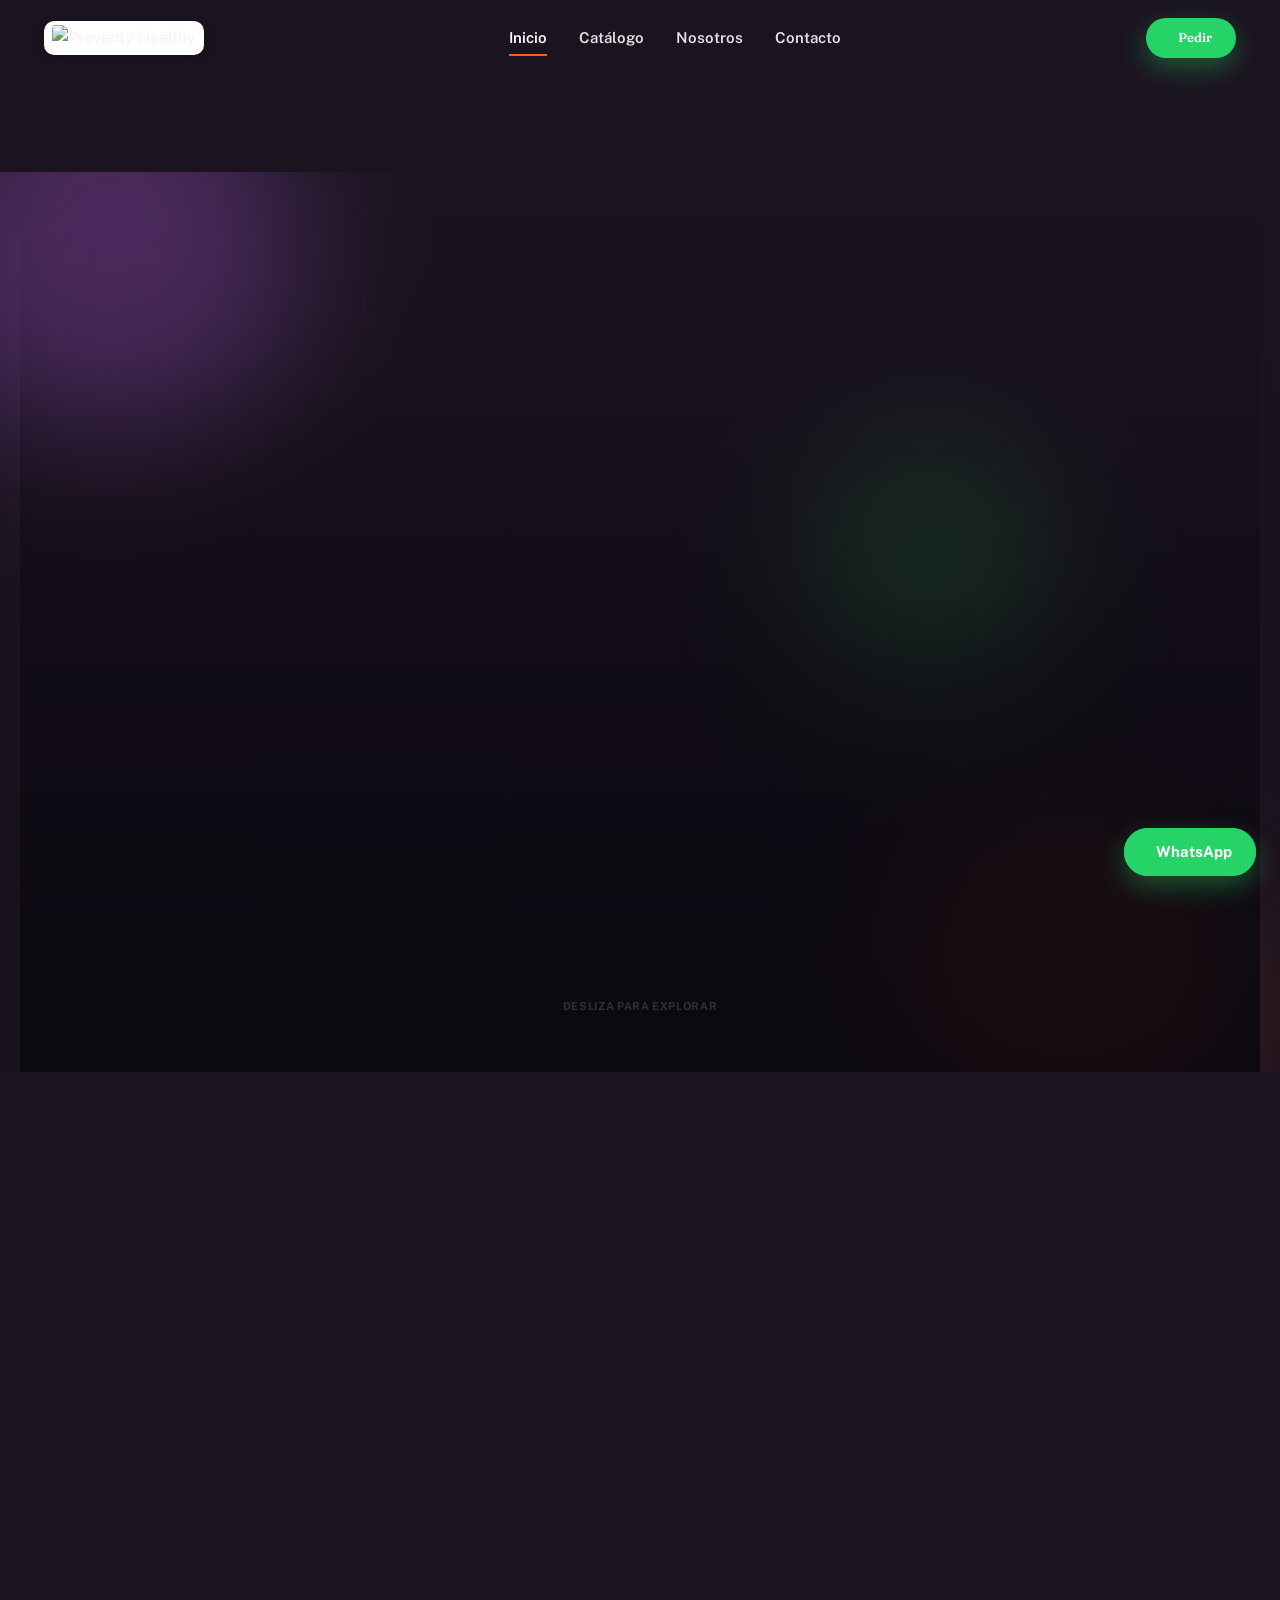
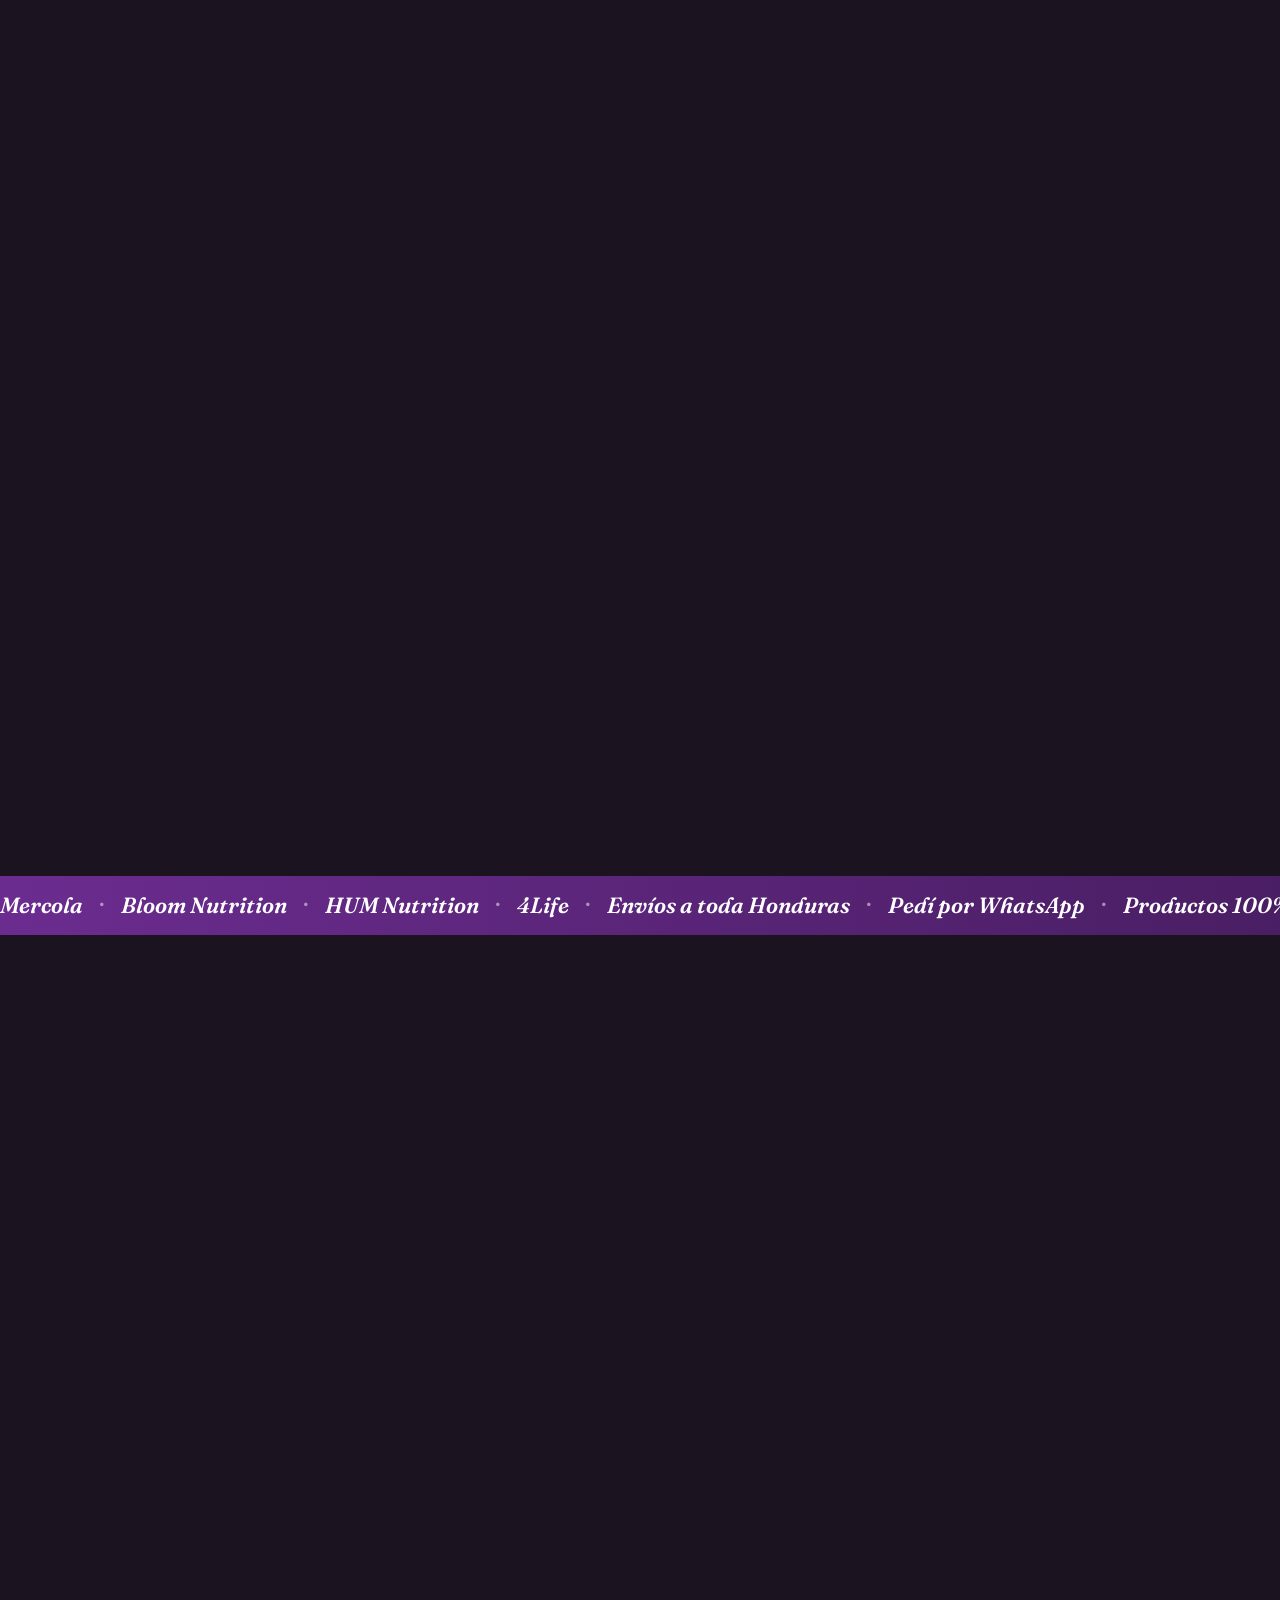
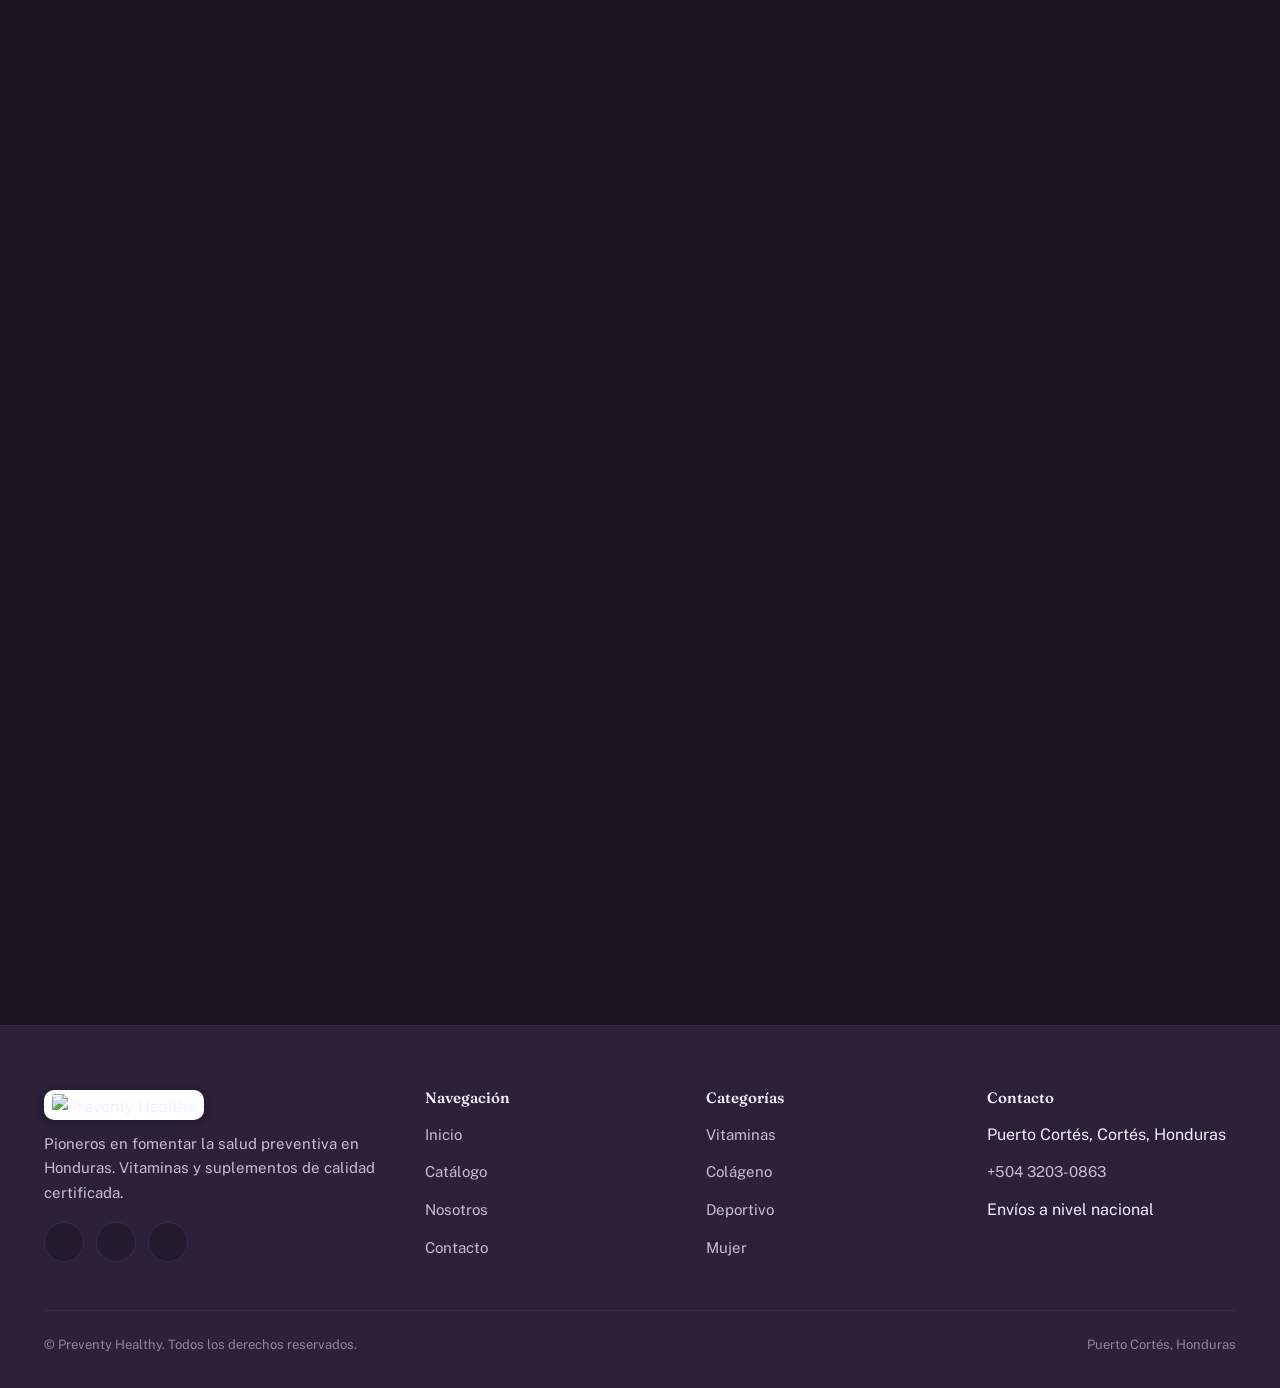
==== index.html @ 230fe654 "Add kinetic ticker band and custom domain, inspired by codigoss.com - New scrolling marquee between " ====
<!doctype html>
<html lang="es-HN" data-theme="dark">
<head>
<meta charset="UTF-8">
<meta name="viewport" content="width=device-width, initial-scale=1">
<title>Preventy Healthy — Vitaminas y Suplementos en Puerto Cortés, Honduras</title>
<meta name="description" content="Preventy Healthy: vitaminas y suplementos de calidad certificada (Mercola, Bloom Nutrition, HUM) en Puerto Cortés, Honduras. Pioneros en salud preventiva. Envíos a nivel nacional.">
<meta name="theme-color" content="#6B2C8F">
<link rel="icon" href="data:image/svg+xml,%3Csvg xmlns='http://www.w3.org/2000/svg' viewBox='0 0 32 32'%3E%3Crect width='32' height='32' rx='8' fill='%236B2C8F'/%3E%3Ctext x='16' y='23' font-family='Poppins,sans-serif' font-size='20' font-weight='700' fill='%23FF5A1F' text-anchor='middle'%3EP%3C/text%3E%3C/svg%3E">
<link rel="preconnect" href="https://fonts.googleapis.com">
<link rel="preconnect" href="https://fonts.gstatic.com" crossorigin>
<link href="https://fonts.googleapis.com/css2?family=Fraunces:ital,opsz,wght@0,9..144,400;0,9..144,500;0,9..144,600;0,9..144,700;1,9..144,500&family=Public+Sans:wght@400;500;600;700&display=swap" rel="stylesheet">
<link rel="stylesheet" href="css/style.css">
</head>
<body>
<a class="skip-link" href="#main">Saltar al contenido principal</a>

<header class="navbar navbar--overlay">
  <div class="container">
    <a href="index.html" class="logo-mark" aria-label="Preventy Healthy — Inicio">
      <img src="img/logo.jpg" alt="Preventy Healthy">
    </a>
    <nav class="nav-links" aria-label="Principal">
      <a href="index.html" aria-current="page">Inicio</a>
      <a href="productos.html">Catálogo</a>
      <a href="nosotros.html">Nosotros</a>
      <a href="contacto.html">Contacto</a>
    </nav>
    <div class="nav-actions">
      <a class="btn btn-whatsapp btn-sm" data-wa="Hola Preventy Healthy 👋, quisiera hacer un pedido." href="#" target="_blank" rel="noopener">
        <span data-icon="whatsapp"></span> Pedir
      </a>
      <button class="nav-toggle" aria-label="Abrir menú" aria-expanded="false" aria-controls="mobile-menu">
        <span data-icon="menu"></span>
      </button>
    </div>
  </div>
</header>

<div class="mobile-menu" id="mobile-menu">
  <div class="mobile-menu__backdrop"></div>
  <div class="mobile-menu__panel">
    <button class="mobile-menu__close" aria-label="Cerrar menú"><span data-icon="close"></span></button>
    <nav class="mobile-menu__links" aria-label="Menú móvil">
      <a href="index.html">Inicio</a>
      <a href="productos.html">Catálogo</a>
      <a href="nosotros.html">Nosotros</a>
      <a href="contacto.html">Contacto</a>
    </nav>
    <a class="btn btn-whatsapp btn-block" data-wa="Hola Preventy Healthy 👋, quisiera hacer un pedido." href="#" target="_blank" rel="noopener">
      <span data-icon="whatsapp"></span> Pedir por WhatsApp
    </a>
  </div>
</div>

<main id="main">

  <!-- HERO -->
  <section class="scroll-hero" id="scroll-hero">
    <div class="scroll-hero__pin">
      <div class="scroll-hero__orbs" aria-hidden="true">
        <span class="scroll-hero__orb scroll-hero__orb--1"></span>
        <span class="scroll-hero__orb scroll-hero__orb--2"></span>
        <span class="scroll-hero__orb scroll-hero__orb--3"></span>
      </div>
      <div class="scroll-hero__clip">
        <div class="scroll-hero__bg"></div>
        <div class="scroll-hero__scrim"></div>
      </div>
      <div class="scroll-hero__glow" aria-hidden="true"></div>
      <div class="scroll-hero__content container">
        <span class="hero-eyebrow"><span data-icon="shield"></span> Pioneros en salud preventiva · Honduras 🇭🇳</span>
        <h1>Cuida tu cuerpo <span class="accent">antes</span> de que te lo pida.</h1>
        <p class="hero-lead">Vitaminas y suplementos de calidad certificada —Mercola, Bloom Nutrition y HUM— para energía, belleza y bienestar.</p>
        <div class="hero-actions">
          <a class="btn btn-whatsapp" data-wa="Hola Preventy Healthy 👋, quisiera hacer un pedido." href="#" target="_blank" rel="noopener">
            <span data-icon="whatsapp"></span> Pedir por WhatsApp
          </a>
          <a class="btn btn-outline" href="productos.html">
            Ver catálogo <span data-icon="arrowRight"></span>
          </a>
        </div>
        <div class="hero-stats">
          <div class="hero-stat"><strong data-count="45" data-suffix="+">0</strong><span>Productos en catálogo</span></div>
          <div class="hero-stat"><strong data-count="4">0</strong><span>Marcas premium</span></div>
          <div class="hero-stat"><strong data-count="100" data-suffix="%">0</strong><span>Envíos a nivel nacional</span></div>
        </div>
      </div>
      <div class="scroll-hero__scrollcue" aria-hidden="true">
        <span>Desliza para explorar</span>
        <span class="scroll-hero__scrollcue-icon" data-icon="arrowRight"></span>
      </div>
    </div>
  </section>

  <!-- TICKER -->
  <div class="ticker" aria-hidden="true">
    <div class="ticker__track">
      <div class="ticker__group">
        <span>Mercola</span><span class="ticker__dot">•</span>
        <span>Bloom Nutrition</span><span class="ticker__dot">•</span>
        <span>HUM Nutrition</span><span class="ticker__dot">•</span>
        <span>4Life</span><span class="ticker__dot">•</span>
        <span>Envíos a toda Honduras</span><span class="ticker__dot">•</span>
        <span>Pedí por WhatsApp</span><span class="ticker__dot">•</span>
        <span>Productos 100% originales</span><span class="ticker__dot">•</span>
      </div>
      <div class="ticker__group">
        <span>Mercola</span><span class="ticker__dot">•</span>
        <span>Bloom Nutrition</span><span class="ticker__dot">•</span>
        <span>HUM Nutrition</span><span class="ticker__dot">•</span>
        <span>4Life</span><span class="ticker__dot">•</span>
        <span>Envíos a toda Honduras</span><span class="ticker__dot">•</span>
        <span>Pedí por WhatsApp</span><span class="ticker__dot">•</span>
        <span>Productos 100% originales</span><span class="ticker__dot">•</span>
      </div>
    </div>
  </div>

  <!-- CATEGORÍAS -->
  <section class="container">
    <div class="section-head reveal">
      <div class="section-head__top">
        <span class="section-number" aria-hidden="true">01</span>
        <span class="eyebrow">Explora por categoría</span>
      </div>
      <h2>Todo lo que tu bienestar necesita</h2>
      <p>Desde vitaminas esenciales hasta colágeno y suplementos deportivos: encontrá justo lo que buscás.</p>
    </div>
    <div class="category-grid reveal-stagger">
      <a class="category-card glow-card" href="productos.html?categoria=vitaminas">
        <span class="category-card__icon"><span data-icon="capsule"></span></span>
        <h3>Vitaminas</h3>
        <p>D3, K2, C, B Complex y más</p>
      </a>
      <a class="category-card glow-card" href="productos.html?categoria=colageno">
        <span class="category-card__icon"><span data-icon="jar"></span></span>
        <h3>Colágeno</h3>
        <p>Bone broth y complejos de belleza</p>
      </a>
      <a class="category-card glow-card" href="productos.html?categoria=probioticos">
        <span class="category-card__icon"><span data-icon="flask"></span></span>
        <h3>Probióticos</h3>
        <p>Salud digestiva e inmunidad</p>
      </a>
      <a class="category-card glow-card" href="productos.html?categoria=deportivo">
        <span class="category-card__icon"><span data-icon="shaker"></span></span>
        <h3>Deportivo</h3>
        <p>Proteína, creatina y rendimiento</p>
      </a>
      <a class="category-card glow-card" href="productos.html?categoria=mujer">
        <span class="category-card__icon"><span data-icon="heart"></span></span>
        <h3>Mujer</h3>
        <p>Fórmulas pensadas para ti</p>
      </a>
    </div>
  </section>

  <!-- MARCAS -->
  <section class="container">
    <div class="section-head reveal">
      <div class="section-head__top">
        <span class="section-number" aria-hidden="true">02</span>
        <span class="eyebrow">Nuestras marcas</span>
      </div>
      <h2>Calidad respaldada por marcas líderes</h2>
      <p>Trabajamos con marcas reconocidas internacionalmente por su rigurosidad científica y pureza.</p>
    </div>
    <div class="brand-grid reveal-stagger">
      <a class="brand-card brand-card--mercola glow-card glow-card--on-color" href="productos.html?marca=mercola">
        <h3>Mercola</h3>
        <p>Ciencia y pureza para tu bienestar integral.</p>
        <span class="brand-card__link">Ver productos <span data-icon="arrowRight"></span></span>
      </a>
      <a class="brand-card brand-card--bloom glow-card glow-card--on-color" href="productos.html?marca=bloom">
        <h3>Bloom Nutrition</h3>
        <p>Greens y energía natural, todos los días.</p>
        <span class="brand-card__link">Ver productos <span data-icon="arrowRight"></span></span>
      </a>
      <a class="brand-card brand-card--hum glow-card glow-card--on-color" href="productos.html?marca=hum">
        <h3>HUM Nutrition</h3>
        <p>Belleza y bienestar desde adentro.</p>
        <span class="brand-card__link">Ver productos <span data-icon="arrowRight"></span></span>
      </a>
    </div>
  </section>

  <!-- VALORES -->
  <section class="container">
    <div class="section-head reveal">
      <div class="section-head__top">
        <span class="section-number" aria-hidden="true">03</span>
        <span class="eyebrow">Por qué elegirnos</span>
      </div>
      <h2>Lo que nos hace diferentes</h2>
    </div>
    <div class="about-grid values reveal-stagger">
      <div class="value-card glow-card">
        <span class="value-card__icon"><span data-icon="award"></span></span>
        <div>
          <h3>Pioneros en Honduras</h3>
          <p>Primeros en fomentar la cultura de salud preventiva en el país.</p>
        </div>
      </div>
      <div class="value-card glow-card">
        <span class="value-card__icon"><span data-icon="shield"></span></span>
        <div>
          <h3>Calidad certificada</h3>
          <p>Solo trabajamos con marcas de trayectoria y respaldo científico.</p>
        </div>
      </div>
      <div class="value-card glow-card">
        <span class="value-card__icon"><span data-icon="truck"></span></span>
        <div>
          <h3>Envíos a nivel nacional</h3>
          <p>Recibí tu pedido en cualquier punto de Honduras.</p>
        </div>
      </div>
      <div class="value-card glow-card">
        <span class="value-card__icon"><span data-icon="whatsapp"></span></span>
        <div>
          <h3>Atención personalizada</h3>
          <p>Te asesoramos por WhatsApp para elegir lo que tu cuerpo necesita.</p>
        </div>
      </div>
    </div>
  </section>

  <!-- TESTIMONIOS -->
  <section class="container">
    <div class="section-head center reveal">
      <div class="section-head__top">
        <span class="section-number" aria-hidden="true">04</span>
        <span class="eyebrow">Clientes Preventy</span>
      </div>
      <h2>La confianza de nuestra comunidad</h2>
    </div>
    <!-- Testimonios de ejemplo: reemplázalos por reseñas reales de tus clientes cuando las tengas. -->
    <div class="testimonial-grid reveal-stagger">
      <div class="testimonial-card glow-card">
        <div class="testimonial-card__stars">
          <span data-icon="star"></span><span data-icon="star"></span><span data-icon="star"></span><span data-icon="star"></span><span data-icon="star"></span>
        </div>
        <p>"Me asesoraron súper bien por WhatsApp para elegir mis vitaminas. Excelente atención y productos originales."</p>
        <div class="testimonial-card__author">
          <span class="testimonial-card__avatar">D</span>
          <div><strong>Daniela R.</strong><span>Puerto Cortés</span></div>
        </div>
      </div>
      <div class="testimonial-card glow-card">
        <div class="testimonial-card__stars">
          <span data-icon="star"></span><span data-icon="star"></span><span data-icon="star"></span><span data-icon="star"></span><span data-icon="star"></span>
        </div>
        <p>"Pedí mi colágeno y llegó rapidísimo a San Pedro Sula. Se nota que cuidan cada detalle del envío."</p>
        <div class="testimonial-card__author">
          <span class="testimonial-card__avatar">M</span>
          <div><strong>Marlon G.</strong><span>San Pedro Sula</span></div>
        </div>
      </div>
      <div class="testimonial-card glow-card">
        <div class="testimonial-card__stars">
          <span data-icon="star"></span><span data-icon="star"></span><span data-icon="star"></span><span data-icon="star"></span><span data-icon="star"></span>
        </div>
        <p>"Me encanta que sea un negocio hondureño enfocado en salud preventiva de verdad, no solo en vender."</p>
        <div class="testimonial-card__author">
          <span class="testimonial-card__avatar">K</span>
          <div><strong>Karla V.</strong><span>Tegucigalpa</span></div>
        </div>
      </div>
    </div>
  </section>

  <!-- CTA -->
  <section class="container">
    <div class="cta-band reveal">
      <h2>¿No sabés qué suplemento necesitas?</h2>
      <p>Escribinos por WhatsApp y te asesoramos sin costo según tus objetivos de bienestar.</p>
      <div class="btn-actions">
        <a class="btn btn-accent" data-wa="Hola Preventy Healthy 👋, necesito asesoría para elegir un suplemento." href="#" target="_blank" rel="noopener">
          <span data-icon="whatsapp"></span> Escribir ahora
        </a>
        <a class="btn btn-outline" style="color:#fff; border-color:#fff" href="productos.html">Ver todo el catálogo</a>
      </div>
    </div>
  </section>

</main>

<footer class="footer">
  <div class="container">
    <div class="footer-grid">
      <div class="footer-col">
        <div class="logo-mark" style="margin-bottom: var(--space-3)">
          <img src="img/logo.jpg" alt="Preventy Healthy">
        </div>
        <p>Pioneros en fomentar la salud preventiva en Honduras. Vitaminas y suplementos de calidad certificada.</p>
        <div class="footer-social">
          <a href="https://www.instagram.com/preventyhealthy" target="_blank" rel="noopener" aria-label="Instagram"><span data-icon="instagram"></span></a>
          <a href="https://www.tiktok.com/@preventyhealthy" target="_blank" rel="noopener" aria-label="TikTok"><span data-icon="tiktok"></span></a>
          <a href="https://www.facebook.com/preventyhealthy/" target="_blank" rel="noopener" aria-label="Facebook"><span data-icon="facebook"></span></a>
        </div>
      </div>
      <div class="footer-col">
        <h4>Navegación</h4>
        <ul>
          <li><a href="index.html">Inicio</a></li>
          <li><a href="productos.html">Catálogo</a></li>
          <li><a href="nosotros.html">Nosotros</a></li>
          <li><a href="contacto.html">Contacto</a></li>
        </ul>
      </div>
      <div class="footer-col">
        <h4>Categorías</h4>
        <ul>
          <li><a href="productos.html?categoria=vitaminas">Vitaminas</a></li>
          <li><a href="productos.html?categoria=colageno">Colágeno</a></li>
          <li><a href="productos.html?categoria=deportivo">Deportivo</a></li>
          <li><a href="productos.html?categoria=mujer">Mujer</a></li>
        </ul>
      </div>
      <div class="footer-col">
        <h4>Contacto</h4>
        <ul>
          <li>Puerto Cortés, Cortés, Honduras</li>
          <li><a href="tel:+50432030863">+504 3203-0863</a></li>
          <li>Envíos a nivel nacional</li>
        </ul>
      </div>
    </div>
    <div class="footer-bottom">
      <span>© <span data-year></span> Preventy Healthy. Todos los derechos reservados.</span>
      <span>Puerto Cortés, Honduras</span>
    </div>
  </div>
</footer>

<a class="wa-float" data-wa="Hola Preventy Healthy 👋, quisiera hacer un pedido." href="#" target="_blank" rel="noopener" aria-label="Escríbenos por WhatsApp">
  <span class="wa-float__ring" aria-hidden="true"></span>
  <span data-icon="whatsapp"></span> WhatsApp
</a>

<script src="js/icons.js"></script>
<script src="js/products-data.js"></script>
<script src="js/main.js"></script>
</body>
</html>
---- css/style.css ----
/* =========================================================
   PREVENTY HEALTHY — Design System
   Salud preventiva · Puerto Cortés, Honduras
   ========================================================= */

/* ---------- Design Tokens ---------- */
:root {
  /* Brand colors (extraídos del logo) */
  --color-primary: #6B2C8F;
  --color-primary-dark: #4A1E64;
  --color-primary-light: #9B4FC4;
  --color-primary-tint: #F6EEFB;

  --color-accent: #FF5A1F;
  --color-accent-dark: #E0480F;
  --color-accent-tint: #FFF0E8;

  --color-success: #2E9E4F;
  --color-success-dark: #227A3D;
  --color-success-tint: #EAF8EE;

  --color-whatsapp: #25D366;
  --color-whatsapp-dark: #1DA851;

  --color-bg: #FCFAFD;
  --color-surface: #FFFFFF;
  --color-surface-alt: #F7F2FA;
  --color-text: #241B2E;
  --color-text-secondary: #6B6475;
  --color-text-muted: #9891A3;
  --color-border: #EAE2F1;

  /* Type: Fraunces (display editorial, con eje óptico e itálica) + Public Sans (texto) */
  --font-heading: "Fraunces", "Georgia", serif;
  --font-body: "Public Sans", "Segoe UI", sans-serif;

  --fs-xs: 0.8125rem;
  --fs-sm: 0.9375rem;
  --fs-base: 1rem;
  --fs-md: 1.125rem;
  --fs-lg: 1.375rem;
  --fs-xl: 1.75rem;
  --fs-2xl: 2.25rem;
  --fs-3xl: 3rem;
  --fs-4xl: 3.75rem;
  --fs-5xl: 4.75rem;

  /* Spacing (8pt rhythm) */
  --space-1: 4px;
  --space-2: 8px;
  --space-3: 12px;
  --space-4: 16px;
  --space-5: 24px;
  --space-6: 32px;
  --space-7: 48px;
  --space-8: 64px;
  --space-9: 96px;
  --space-10: 128px;

  /* Radius */
  --radius-sm: 10px;
  --radius-md: 18px;
  --radius-lg: 28px;
  --radius-full: 999px;

  /* Shadow (tinte violeta para cohesión de marca) */
  --shadow-sm: 0 2px 8px rgba(107, 44, 143, 0.08);
  --shadow-md: 0 8px 24px rgba(107, 44, 143, 0.12);
  --shadow-lg: 0 20px 48px rgba(107, 44, 143, 0.18);
  --shadow-accent: 0 10px 30px rgba(255, 90, 31, 0.28);
  --shadow-whatsapp: 0 10px 26px rgba(37, 211, 102, 0.35);

  /* Motion */
  --dur-fast: 150ms;
  --dur-base: 250ms;
  --dur-slow: 420ms;
  --ease-out: cubic-bezier(0.16, 1, 0.3, 1);
  --ease-spring: cubic-bezier(0.34, 1.56, 0.64, 1);
  --ease-settle: cubic-bezier(0.19, 1, 0.22, 1);

  /* Layout */
  --container-max: 1240px;
  --nav-height: 76px;

  /* Navbar (con su propio token porque debe invertirse en modo oscuro) */
  --navbar-bg: rgba(252, 250, 253, 0.96);
  --nav-active: var(--color-primary);

  color-scheme: light;
}

:root[data-theme="dark"] {
  --color-bg: #1B1420;
  --color-surface: #241B2E;
  --color-surface-alt: #2C2138;
  --color-text: #F5EFFA;
  --color-text-secondary: #C7BCD6;
  --color-text-muted: #8F849E;
  --color-border: #382A47;
  --color-primary-tint: #34264A;
  --color-accent-tint: #3A241C;
  --color-success-tint: #1E3324;
  --shadow-sm: 0 2px 8px rgba(0, 0, 0, 0.25);
  --shadow-md: 0 8px 24px rgba(0, 0, 0, 0.35);
  --shadow-lg: 0 20px 48px rgba(0, 0, 0, 0.45);
  --navbar-bg: rgba(27, 20, 32, 0.92);
  --nav-active: var(--color-primary-light);
  color-scheme: dark;
}

@media (prefers-color-scheme: dark) {
  :root:not([data-theme="light"]) {
    --color-bg: #1B1420;
    --color-surface: #241B2E;
    --color-surface-alt: #2C2138;
    --color-text: #F5EFFA;
    --color-text-secondary: #C7BCD6;
    --color-text-muted: #8F849E;
    --color-border: #382A47;
    --color-primary-tint: #34264A;
    --color-accent-tint: #3A241C;
    --color-success-tint: #1E3324;
    --shadow-sm: 0 2px 8px rgba(0, 0, 0, 0.25);
    --shadow-md: 0 8px 24px rgba(0, 0, 0, 0.35);
    --shadow-lg: 0 20px 48px rgba(0, 0, 0, 0.45);
    --navbar-bg: rgba(27, 20, 32, 0.92);
    --nav-active: var(--color-primary-light);
    color-scheme: dark;
  }
}

/* ---------- Reset ---------- */
*, *::before, *::after { box-sizing: border-box; }
html { scroll-behavior: smooth; }
@media (prefers-reduced-motion: reduce) {
  html { scroll-behavior: auto; }
  *, *::before, *::after {
    animation-duration: 0.01ms !important;
    animation-iteration-count: 1 !important;
    transition-duration: 0.01ms !important;
    scroll-behavior: auto !important;
  }
}

body {
  margin: 0;
  min-height: 100dvh;
  background: var(--color-bg);
  color: var(--color-text);
  font-family: var(--font-body);
  font-size: var(--fs-base);
  line-height: 1.6;
  -webkit-font-smoothing: antialiased;
  transition: background var(--dur-base) var(--ease-out), color var(--dur-base) var(--ease-out);
}

img { max-width: 100%; display: block; }
ul { list-style: none; margin: 0; padding: 0; }
a { color: inherit; text-decoration: none; }
button { font: inherit; cursor: pointer; }
input, select, textarea { font: inherit; }

h1, h2, h3, h4 {
  font-family: var(--font-heading);
  font-weight: 600;
  line-height: 1.08;
  margin: 0 0 var(--space-4);
  color: var(--color-text);
}
h1 { font-size: clamp(2rem, 4vw + 1.2rem, var(--fs-5xl)); letter-spacing: -0.03em; }
h2 { font-size: clamp(1.75rem, 2.4vw + 1rem, var(--fs-3xl)); letter-spacing: -0.02em; }
h3 { font-size: var(--fs-lg); letter-spacing: -0.005em; }
/* Palabra de énfasis editorial dentro de un título: itálica de la misma familia serif */
h1 .accent, h2 .accent {
  font-style: italic;
  font-weight: 500;
}
p { margin: 0 0 var(--space-4); color: var(--color-text-secondary); max-width: 68ch; line-height: 1.65; }

.container {
  width: 100%;
  max-width: var(--container-max);
  margin-inline: auto;
  padding-inline: var(--space-5);
}

section { padding-block: var(--space-9); }

/* Focus visibility (a11y) */
:focus-visible {
  outline: 3px solid var(--color-primary-light);
  outline-offset: 2px;
  border-radius: var(--radius-sm);
}

.skip-link {
  position: absolute;
  left: -9999px;
  top: auto;
  background: var(--color-primary);
  color: #fff;
  padding: var(--space-3) var(--space-5);
  border-radius: var(--radius-sm);
  z-index: 999;
}
.skip-link:focus {
  left: var(--space-4);
  top: var(--space-4);
}

.visually-hidden {
  position: absolute;
  width: 1px; height: 1px;
  overflow: hidden;
  clip: rect(0,0,0,0);
  white-space: nowrap;
}

/* ---------- Buttons ---------- */
.btn {
  position: relative;
  overflow: hidden;
  display: inline-flex;
  align-items: center;
  justify-content: center;
  gap: var(--space-2);
  min-height: 48px;
  padding: 0 var(--space-6);
  border: none;
  border-radius: var(--radius-full);
  font-family: var(--font-heading);
  font-weight: 600;
  font-size: var(--fs-sm);
  white-space: nowrap;
  transition: transform var(--dur-fast) var(--ease-spring),
              box-shadow var(--dur-base) var(--ease-out),
              background var(--dur-base) var(--ease-out);
}
.btn:active { transform: scale(0.96); }
.btn svg { width: 20px; height: 20px; flex-shrink: 0; }

/* Sweep de luz sutil sobre botones sólidos (solo se ve al interactuar) */
.btn-primary::after, .btn-accent::after, .btn-whatsapp::after {
  content: "";
  position: absolute;
  top: 0; left: -60%;
  width: 40%; height: 100%;
  background: linear-gradient(120deg, transparent, rgba(255, 255, 255, 0.35), transparent);
  transform: skewX(-20deg);
  transition: left 650ms var(--ease-settle);
  pointer-events: none;
}
.btn-primary:hover::after, .btn-accent:hover::after, .btn-whatsapp:hover::after { left: 130%; }
@media (prefers-reduced-motion: reduce) {
  .btn-primary::after, .btn-accent::after, .btn-whatsapp::after { display: none; }
}

.btn-primary {
  background: linear-gradient(135deg, var(--color-primary), var(--color-primary-dark));
  color: #fff;
  box-shadow: var(--shadow-md);
}
.btn-primary:hover { box-shadow: var(--shadow-lg); transform: translateY(-2px); }

.btn-accent {
  background: var(--color-accent);
  color: #fff;
  box-shadow: var(--shadow-accent);
}
.btn-accent:hover { background: var(--color-accent-dark); transform: translateY(-2px); }

.btn-whatsapp {
  background: var(--color-whatsapp);
  color: #fff;
  box-shadow: var(--shadow-whatsapp);
}
.btn-whatsapp:hover { background: var(--color-whatsapp-dark); transform: translateY(-2px); }

.btn-outline {
  background: transparent;
  color: var(--color-primary);
  border: 2px solid var(--color-primary);
}
.btn-outline:hover { background: var(--color-primary-tint); }

.btn-sm { min-height: 40px; padding: 0 var(--space-5); font-size: var(--fs-xs); }
.btn-block { width: 100%; }

/* ---------- Navbar ---------- */
.navbar {
  position: sticky;
  top: 0;
  z-index: 100;
  height: var(--nav-height);
  display: flex;
  align-items: center;
  background: var(--navbar-bg);
  backdrop-filter: blur(14px);
  -webkit-backdrop-filter: blur(14px);
  border-bottom: 1px solid transparent;
  transition: background var(--dur-base) var(--ease-out), border-color var(--dur-base) var(--ease-out), backdrop-filter var(--dur-base) var(--ease-out);
}
.navbar.is-scrolled {
  border-bottom-color: var(--color-border);
  box-shadow: var(--shadow-sm);
}

/* Sobre el hero oscuro de Inicio: navbar transparente con texto claro hasta que se hace scroll */
.navbar--overlay:not(.is-scrolled) {
  background: transparent;
  backdrop-filter: none;
  -webkit-backdrop-filter: none;
}
.navbar--overlay:not(.is-scrolled) .nav-links a { color: rgba(255, 255, 255, 0.88); }
.navbar--overlay:not(.is-scrolled) .nav-links a:hover,
.navbar--overlay:not(.is-scrolled) .nav-links a[aria-current="page"] { color: #fff; }
.navbar--overlay:not(.is-scrolled) .nav-toggle { color: #fff; }
.navbar--overlay:not(.is-scrolled) .nav-toggle:hover { background: rgba(255, 255, 255, 0.15); }
.navbar .container {
  display: flex;
  align-items: center;
  justify-content: space-between;
  gap: var(--space-5);
}

.logo-mark {
  display: flex;
  align-items: center;
}
.logo-mark img {
  display: block;
  height: 34px;
  width: auto;
  border-radius: var(--radius-sm);
  background: #fff;
  padding: 4px 8px;
  box-shadow: var(--shadow-sm);
}
.footer .logo-mark img { height: 30px; }

.nav-links {
  display: none;
  align-items: center;
  gap: var(--space-6);
  font-weight: 600;
  font-size: var(--fs-sm);
}
.nav-links a {
  position: relative;
  padding-block: 4px;
  color: var(--color-text);
  transition: color var(--dur-fast) var(--ease-out);
}
.nav-links a::after {
  content: "";
  position: absolute;
  left: 0; bottom: -2px;
  width: 0; height: 2px;
  background: var(--color-accent);
  transition: width var(--dur-base) var(--ease-out);
}
.nav-links a:hover, .nav-links a[aria-current="page"] { color: var(--nav-active); }
.nav-links a:hover::after, .nav-links a[aria-current="page"]::after { width: 100%; }

.nav-actions { display: flex; align-items: center; gap: var(--space-3); }

.nav-toggle {
  display: inline-flex;
  align-items: center;
  justify-content: center;
  width: 44px; height: 44px;
  background: none; border: none;
  border-radius: var(--radius-sm);
  color: var(--color-primary);
}
.nav-toggle:hover { background: var(--color-primary-tint); }
.nav-toggle svg { width: 26px; height: 26px; }

.mobile-menu {
  position: fixed;
  inset: 0;
  z-index: 200;
  visibility: hidden;
  pointer-events: none;
}
.mobile-menu.is-open { visibility: visible; pointer-events: auto; }
.mobile-menu__backdrop {
  position: absolute; inset: 0;
  background: rgba(27, 20, 32, 0.55);
  opacity: 0;
  transition: opacity var(--dur-base) var(--ease-out);
}
.mobile-menu.is-open .mobile-menu__backdrop { opacity: 1; }
.mobile-menu__panel {
  position: absolute;
  top: 0; right: 0;
  height: 100%;
  width: min(85vw, 360px);
  background: var(--color-surface);
  padding: var(--space-6) var(--space-5);
  display: flex;
  flex-direction: column;
  gap: var(--space-6);
  transform: translateX(100%);
  transition: transform var(--dur-slow) var(--ease-out);
  box-shadow: var(--shadow-lg);
}
.mobile-menu.is-open .mobile-menu__panel,
.mobile-menu__panel.is-open { transform: translateX(0); }
.mobile-menu__close {
  align-self: flex-end;
  width: 44px; height: 44px;
  display: inline-flex; align-items: center; justify-content: center;
  background: var(--color-surface-alt);
  border: none; border-radius: var(--radius-full);
  color: var(--color-primary);
}
.mobile-menu__close svg { width: 22px; height: 22px; }
.mobile-menu__links { display: flex; flex-direction: column; gap: var(--space-2); }
.mobile-menu__links a {
  display: block;
  padding: var(--space-3) var(--space-3);
  font-family: var(--font-heading);
  font-weight: 600;
  font-size: var(--fs-md);
  border-radius: var(--radius-sm);
}
.mobile-menu__links a:hover { background: var(--color-primary-tint); color: var(--color-primary); }

@media (min-width: 768px) {
  .nav-links { display: flex; }
  .nav-toggle { display: none; }
}

/* ---------- Hero (scroll-driven reveal) ---------- */
.scroll-hero {
  position: relative;
  height: calc(var(--scroll-distance, 1500px) + 100vh);
}
.scroll-hero__pin {
  position: sticky;
  top: 0;
  height: 100vh;
  overflow: hidden;
  background: #1B1420;
}
/* Solo la imagen y el scrim se recortan con el scroll — el texto queda fuera de este contenedor */
.scroll-hero__clip {
  position: absolute;
  inset: 0;
  will-change: clip-path;
}
.scroll-hero__bg {
  position: absolute;
  inset: 0;
  background-image: url("../img/portada.png");
  background-position: center;
  background-repeat: no-repeat;
  /* "contain" a propósito: es un gráfico diseñado de borde a borde (texto,
     ilustraciones, logo incluido), no una foto con margen para recortar. */
  background-size: contain;
  /* Zoom lento y continuo (ken burns), independiente del scroll-jack, para
     que el hero se sienta vivo incluso antes de que el usuario haga scroll. */
  animation: heroKenBurns 20s ease-in-out infinite alternate;
}
@keyframes heroKenBurns {
  0% { transform: scale(1); }
  100% { transform: scale(1.06); }
}
.scroll-hero__scrim {
  position: absolute;
  inset: 0;
  background: linear-gradient(180deg, rgba(20, 14, 26, 0.02) 0%, rgba(20, 14, 26, 0.1) 60%, rgba(20, 14, 26, 0.32) 100%);
}

/* Orbes ambientales: se asoman por fuera del recorte de la foto (que arranca
   como un marco centrado, no a pantalla completa) y le dan profundidad de
   color a la marca antes de que el scroll expanda la imagen. */
.scroll-hero__orbs {
  position: absolute;
  inset: 0;
  overflow: hidden;
  pointer-events: none;
}
.scroll-hero__orb {
  position: absolute;
  border-radius: 50%;
  filter: blur(70px);
  opacity: 0.4;
  animation: heroOrbDrift 18s ease-in-out infinite alternate;
}
.scroll-hero__orb--1 { width: 380px; height: 380px; top: -100px; left: -80px; background: var(--color-primary-light); }
.scroll-hero__orb--2 { width: 320px; height: 320px; bottom: -110px; right: 4%; background: var(--color-accent); animation-duration: 23s; animation-delay: -6s; }
.scroll-hero__orb--3 { width: 240px; height: 240px; top: 32%; right: 18%; background: var(--color-success); animation-duration: 20s; animation-delay: -11s; }
@keyframes heroOrbDrift {
  0% { transform: translate(0, 0) scale(1); }
  100% { transform: translate(36px, -28px) scale(1.15); }
}

/* Brillo que sigue el cursor (solo desktop con hover), mismo lenguaje visual
   que el spotlight de .glow-card usado en el resto del sitio. */
.scroll-hero__glow {
  position: absolute;
  inset: 0;
  pointer-events: none;
  opacity: 0;
  transition: opacity var(--dur-base) var(--ease-out);
  background: radial-gradient(480px circle at var(--x, 50%) var(--y, 50%), rgba(255, 255, 255, 0.16), transparent 70%);
}
.scroll-hero__pin:hover .scroll-hero__glow { opacity: 1; }
.scroll-hero__content {
  position: relative;
  z-index: 1;
  height: 100%;
  display: flex;
  flex-direction: column;
  justify-content: flex-end;
  padding-bottom: var(--space-9);
  /* El velo cubre casi todo el bloque de texto (no solo el borde inferior):
     el fondo es un collage claro y el texto necesita esa base oscura además
     de los text-shadow para mantenerse legible en cualquier punto del scroll. */
  background: linear-gradient(180deg, transparent 0%, rgba(10, 7, 14, 0.1) 20%, rgba(10, 7, 14, 0.58) 55%, rgba(10, 7, 14, 0.86) 100%);
}
/* Estado inicial: oculto hasta que el JS calcule la aparición en cascada según el scroll */
.scroll-hero__content > * {
  opacity: 0;
  transform: translateY(18px);
}
@media (prefers-reduced-motion: reduce) {
  .scroll-hero__content > * { opacity: 1; transform: none; }
}
.scroll-hero__content .hero-eyebrow {
  display: inline-flex;
  align-items: center;
  gap: var(--space-2);
  padding: var(--space-2) var(--space-4);
  background: rgba(255, 255, 255, 0.14);
  backdrop-filter: blur(8px);
  -webkit-backdrop-filter: blur(8px);
  color: #fff;
  border-radius: var(--radius-full);
  font-weight: 700;
  font-size: var(--fs-xs);
  letter-spacing: 0.03em;
  text-transform: uppercase;
  width: fit-content;
}
.scroll-hero__content .hero-eyebrow svg { width: 16px; height: 16px; }
.scroll-hero__content h1 {
  margin-top: var(--space-3);
  color: #fff;
  font-size: clamp(1.75rem, 4vw + 1rem, var(--fs-5xl));
  text-shadow: 0 2px 16px rgba(0, 0, 0, 0.55), 0 1px 4px rgba(0, 0, 0, 0.7);
}
.scroll-hero__content h1 .accent { color: var(--color-accent); }
.scroll-hero__content .hero-lead {
  font-size: var(--fs-md);
  max-width: 52ch;
  font-weight: 500;
  color: #fff;
  text-shadow: 0 2px 14px rgba(0, 0, 0, 0.85), 0 1px 3px rgba(0, 0, 0, 0.9);
}

.scroll-hero__content .hero-actions { display: flex; flex-wrap: wrap; gap: var(--space-4); margin-top: var(--space-5); }
.scroll-hero__content .btn-outline { color: #fff; border-color: rgba(255, 255, 255, 0.75); backdrop-filter: blur(6px); -webkit-backdrop-filter: blur(6px); }
.scroll-hero__content .btn-outline:hover { background: rgba(255, 255, 255, 0.16); }
.scroll-hero__content .hero-stats {
  display: flex;
  gap: var(--space-7);
  margin-top: var(--space-7);
  flex-wrap: wrap;
}
.scroll-hero__content .hero-stat strong {
  display: block;
  font-family: var(--font-heading);
  font-size: var(--fs-2xl);
  color: #fff;
  text-shadow: 0 2px 10px rgba(0, 0, 0, 0.6);
}
.scroll-hero__content .hero-stat span { font-size: var(--fs-xs); color: rgba(255, 255, 255, 0.85); text-shadow: 0 1px 6px rgba(0, 0, 0, 0.6); }

/* Pista de scroll: invita a interactuar con el hero, y se desvanece apenas
   el usuario empieza a hacer scroll (opacidad controlada desde el JS). */
.scroll-hero__scrollcue {
  position: absolute;
  left: 50%;
  bottom: var(--space-6);
  transform: translateX(-50%);
  display: flex;
  flex-direction: column;
  align-items: center;
  gap: 6px;
  color: rgba(255, 255, 255, 0.85);
  font-size: 11px;
  font-weight: 700;
  letter-spacing: 0.06em;
  text-transform: uppercase;
  text-shadow: 0 1px 6px rgba(0, 0, 0, 0.65);
  pointer-events: none;
}
.scroll-hero__scrollcue-icon {
  width: 18px; height: 18px;
  transform: rotate(90deg);
  animation: heroScrollBounce 1.6s ease-in-out infinite;
}
@keyframes heroScrollBounce {
  0%, 100% { transform: rotate(90deg) translateY(0); }
  50% { transform: rotate(90deg) translateY(6px); }
}

/* Compactar el hero en pantallas angostas para que todo el texto quepa en 100vh sin recortarse */
@media (max-width: 640px) {
  /* En vertical, "contain" dejaría la imagen como una franja delgada con enormes
     barras vacías arriba/abajo. "cover" recorta solo los bordes decorativos y
     conserva a la persona + el texto central, que es lo importante. */
  .scroll-hero__bg { background-size: cover; }
  .scroll-hero__content { padding-bottom: var(--space-5); }
  .scroll-hero__content .hero-eyebrow { padding: 5px var(--space-3); font-size: 10px; }
  .scroll-hero__content h1 { margin-top: var(--space-2); }
  .scroll-hero__content .hero-lead { font-size: var(--fs-sm); margin-bottom: var(--space-2); }
  .scroll-hero__content .hero-actions { margin-top: var(--space-2); gap: var(--space-2); }
  .scroll-hero__content .hero-stats { margin-top: var(--space-3); gap: var(--space-5); }
  .scroll-hero__content .hero-stat strong { font-size: var(--fs-lg); }
}
/* Viewports bajos (landscape, phones pequeños): compactar aún más */
@media (max-height: 700px) {
  .scroll-hero__content { padding-bottom: var(--space-4); }
  .scroll-hero__content .hero-eyebrow { padding: 4px var(--space-2); font-size: 10px; }
  .scroll-hero__content h1 { margin-top: var(--space-1); font-size: clamp(1.5rem, 4vw + 0.8rem, var(--fs-4xl)); }
  .scroll-hero__content .hero-lead { font-size: var(--fs-sm); margin-bottom: var(--space-2); }
  .scroll-hero__content .hero-actions { margin-top: var(--space-2); gap: var(--space-2); }
  .scroll-hero__content .hero-actions .btn { min-height: 40px; padding: 0 var(--space-4); font-size: 13px; }
  .scroll-hero__content .hero-stats { margin-top: var(--space-2); gap: var(--space-4); }
  .scroll-hero__content .hero-stat strong { font-size: var(--fs-md); }
  .scroll-hero__content .hero-stat span { font-size: 10px; }
}

@media (max-width: 640px) {
  .scroll-hero__scrollcue { display: none; }
}

@media (hover: none) {
  .scroll-hero__glow { display: none; }
}

@media (prefers-reduced-motion: reduce) {
  .scroll-hero { height: auto; }
  .scroll-hero__pin { position: relative; height: 80vh; }
  .scroll-hero__clip { clip-path: none !important; }
  .scroll-hero__bg { background-size: contain !important; animation: none; }
  .scroll-hero__orb { animation: none; }
  .scroll-hero__scrollcue-icon { animation: none; }
}

/* ---------- Reveal animations ---------- */
.reveal {
  opacity: 0;
  transform: translateY(22px);
  filter: blur(6px);
  transition: opacity 700ms var(--ease-settle), transform 700ms var(--ease-settle), filter 700ms var(--ease-settle);
}
.reveal.is-visible { opacity: 1; transform: translateY(0); filter: blur(0); }
.reveal-stagger > * {
  opacity: 0;
  transform: translateY(16px);
  transition: opacity 600ms var(--ease-settle), transform 600ms var(--ease-settle);
}
.reveal-stagger.is-visible > * { opacity: 1; transform: translateY(0); }
@media (prefers-reduced-motion: reduce) {
  .reveal, .reveal-stagger > * { opacity: 1; transform: none; filter: none; }
}

/* ---------- Cursor-tracked glow (spotlight) ---------- */
.glow-card { position: relative; overflow: hidden; }
.glow-card::after {
  content: "";
  position: absolute;
  inset: 0;
  background: radial-gradient(260px circle at var(--x, 50%) var(--y, 50%), rgba(107, 44, 143, 0.10), transparent 70%);
  opacity: 0;
  transition: opacity 400ms var(--ease-out);
  pointer-events: none;
}
.glow-card:hover::after { opacity: 1; }
.glow-card--on-color::after {
  background: radial-gradient(280px circle at var(--x, 50%) var(--y, 50%), rgba(255, 255, 255, 0.28), transparent 70%);
}
@media (prefers-reduced-motion: reduce), (hover: none) {
  .glow-card::after { display: none; }
}

/* ---------- Ticker: banda kinética entre el hero y el resto del sitio ---------- */
.ticker {
  overflow: hidden;
  background: linear-gradient(90deg, var(--color-primary), var(--color-primary-dark));
  padding-block: var(--space-3);
}
.ticker__track {
  display: flex;
  width: max-content;
  animation: tickerScroll 32s linear infinite;
}
.ticker__group {
  display: flex;
  align-items: center;
  gap: var(--space-4);
  padding-right: var(--space-4);
  white-space: nowrap;
}
.ticker__group span:not(.ticker__dot) {
  font-family: var(--font-heading);
  font-style: italic;
  font-weight: 600;
  font-size: var(--fs-lg);
  color: #fff;
}
.ticker__dot { color: rgba(255, 255, 255, 0.5); font-size: var(--fs-md); }
@keyframes tickerScroll {
  from { transform: translateX(0); }
  to { transform: translateX(-50%); }
}
@media (prefers-reduced-motion: reduce) {
  .ticker__track { animation: none; }
  .ticker__group:nth-child(2) { display: none; }
}
@media (max-width: 640px) {
  .ticker__group span:not(.ticker__dot) { font-size: var(--fs-md); }
}

/* ---------- Section heading ---------- */
.section-head { max-width: 640px; margin-bottom: var(--space-8); }
.section-head.center { margin-inline: auto; text-align: center; }
.section-head.center .section-head__top { justify-content: center; }
.section-head__top {
  display: flex;
  align-items: baseline;
  gap: var(--space-3);
  margin-bottom: var(--space-3);
}
/* Numeral editorial decorativo: le da ritmo de "capítulos" a las secciones sin agregar más UI */
.section-number {
  font-family: var(--font-heading);
  font-style: italic;
  font-weight: 600;
  font-size: clamp(2.5rem, 5vw, 3.5rem);
  line-height: 1;
  color: var(--color-primary);
  opacity: 0.22;
}
.eyebrow {
  display: inline-block;
  color: var(--color-accent);
  font-weight: 700;
  font-size: var(--fs-xs);
  letter-spacing: 0.08em;
  text-transform: uppercase;
}

/* ---------- Category grid ---------- */
.category-grid {
  display: grid;
  grid-template-columns: repeat(2, 1fr);
  gap: var(--space-4);
}
.category-card {
  background: var(--color-surface);
  border: 1px solid var(--color-border);
  border-radius: var(--radius-md);
  padding: var(--space-5);
  display: flex;
  flex-direction: column;
  gap: var(--space-3);
  transition: transform var(--dur-base) var(--ease-spring), box-shadow var(--dur-base) var(--ease-out), border-color var(--dur-base);
}
.category-card:hover { transform: translateY(-6px); box-shadow: var(--shadow-md); border-color: transparent; }
.category-card__icon {
  width: 52px; height: 52px;
  border-radius: var(--radius-sm);
  display: flex; align-items: center; justify-content: center;
  background: var(--color-primary-tint);
  color: var(--color-primary);
  transition: transform var(--dur-base) var(--ease-spring);
}
.category-card:hover .category-card__icon { transform: scale(1.08) rotate(-4deg); }
.category-card__icon svg { width: 26px; height: 26px; }
.category-card h3 { margin: 0; font-size: var(--fs-md); }
.category-card p { margin: 0; font-size: var(--fs-sm); }
.category-card__count { font-size: var(--fs-xs); color: var(--color-text-muted); font-weight: 600; }

@media (min-width: 640px) {
  .category-grid { grid-template-columns: repeat(3, 1fr); }
}
@media (min-width: 1024px) {
  .category-grid { grid-template-columns: repeat(5, 1fr); }
}
/* En pantallas chicas la grilla de categorías es un acceso rápido, no una lectura:
   se oculta la descripción y se compacta para escanear con el pulgar en dos columnas */
@media (max-width: 480px) {
  .category-grid { gap: var(--space-3); }
  .category-card { padding: var(--space-4); gap: var(--space-2); }
  .category-card p { display: none; }
  .category-card h3 { font-size: var(--fs-sm); }
  .category-card__icon { width: 40px; height: 40px; }
  .category-card__icon svg { width: 20px; height: 20px; }
}

/* ---------- Brand strip ---------- */
.brand-grid {
  display: grid;
  gap: var(--space-5);
}
.brand-card {
  position: relative;
  overflow: hidden;
  border-radius: var(--radius-lg);
  padding: var(--space-7) var(--space-6);
  color: #fff;
  display: flex;
  flex-direction: column;
  gap: var(--space-3);
  min-height: 220px;
  justify-content: flex-end;
  transition: transform var(--dur-base) var(--ease-spring);
}
.brand-card:hover { transform: translateY(-6px); }
.brand-card::before {
  content: "";
  position: absolute; inset: 0;
  opacity: 0.9;
  z-index: 0;
}
.brand-card > * { position: relative; z-index: 1; }
.brand-card--mercola::before { background: linear-gradient(135deg, var(--color-primary), var(--color-primary-dark)); }
.brand-card--bloom::before { background: linear-gradient(135deg, var(--color-accent), var(--color-accent-dark)); }
.brand-card--hum::before { background: linear-gradient(135deg, var(--color-success), var(--color-success-dark)); }
.brand-card h3 { color: #fff; font-size: var(--fs-xl); margin: 0; }
.brand-card p { color: rgba(255,255,255,0.85); margin: 0; }
.brand-card__link {
  display: inline-flex; align-items: center; gap: var(--space-2);
  font-weight: 700; font-size: var(--fs-sm);
  margin-top: var(--space-2);
}
.brand-card__link svg { width: 18px; height: 18px; transition: transform var(--dur-fast) var(--ease-out); }
.brand-card:hover .brand-card__link svg { transform: translateX(4px); }

@media (min-width: 760px) {
  .brand-grid { grid-template-columns: repeat(3, 1fr); }
}

/* ---------- Product grid & cards ---------- */
.filters-bar {
  display: flex;
  flex-wrap: wrap;
  gap: var(--space-3);
  margin-bottom: var(--space-6);
}
.filter-group { display: flex; flex-wrap: wrap; gap: var(--space-2); }
.chip {
  padding: var(--space-2) var(--space-4);
  border-radius: var(--radius-full);
  border: 1.5px solid var(--color-border);
  background: var(--color-surface);
  font-size: var(--fs-xs);
  font-weight: 600;
  color: var(--color-text-secondary);
  transition: all var(--dur-fast) var(--ease-out);
}
.chip:hover { border-color: var(--color-primary-light); color: var(--color-primary); }
.chip.is-active {
  background: var(--color-primary);
  border-color: var(--color-primary);
  color: #fff;
}

.search-field {
  position: relative;
  margin-left: auto;
  width: 100%;
}
.search-field input {
  width: 100%;
  min-height: 44px;
  padding: 0 var(--space-4) 0 44px;
  border-radius: var(--radius-full);
  border: 1.5px solid var(--color-border);
  background: var(--color-surface);
  color: var(--color-text);
}
.search-field input:focus { border-color: var(--color-primary-light); }
.search-field svg {
  position: absolute; left: 14px; top: 50%; transform: translateY(-50%);
  width: 18px; height: 18px; color: var(--color-text-muted);
}

@media (min-width: 700px) {
  .filters-bar { align-items: center; }
  .search-field { width: 260px; }
}

/* En móvil, los chips de categoría (11 en total) se vuelven una tira de scroll
   horizontal en vez de envolver en 4-5 líneas antes de ver un solo producto */
@media (max-width: 640px) {
  .filter-group {
    flex-wrap: nowrap;
    overflow-x: auto;
    scroll-snap-type: x proximity;
    -webkit-overflow-scrolling: touch;
    margin-inline: calc(var(--space-5) * -1);
    padding-inline: var(--space-5);
    padding-bottom: var(--space-2);
    scrollbar-width: none;
  }
  .filter-group::-webkit-scrollbar { display: none; }
  .chip { flex-shrink: 0; scroll-snap-align: start; }
}

.product-grid {
  display: grid;
  grid-template-columns: repeat(auto-fill, minmax(230px, 1fr));
  gap: var(--space-5);
}
.product-card {
  background: var(--color-surface);
  border: 1px solid var(--color-border);
  border-radius: var(--radius-md);
  overflow: hidden;
  display: flex;
  flex-direction: column;
  transition: transform var(--dur-base) var(--ease-spring), box-shadow var(--dur-base) var(--ease-out);
}
.product-card:hover { transform: translateY(-6px); box-shadow: var(--shadow-md); }

.product-card__media {
  /* La mayoría de las fotos reales son botellas altas (ratio ~0.65-0.75);
     una caja más vertical + object-fit:contain evita recortar el producto. */
  aspect-ratio: 3 / 4;
  display: flex; align-items: center; justify-content: center;
  position: relative;
  overflow: hidden;
  padding: var(--space-4);
}
.product-card__media svg {
  width: 38%; height: 38%;
  color: #fff;
  filter: drop-shadow(0 6px 14px rgba(0,0,0,0.12));
  transition: transform var(--dur-slow) var(--ease-spring);
}
.product-card:hover .product-card__media svg { transform: scale(1.08) rotate(-3deg); }
.product-card__media img {
  position: absolute;
  inset: 0;
  z-index: 1;
  width: 100%;
  height: 100%;
  object-fit: contain;
  filter: drop-shadow(0 8px 16px rgba(0, 0, 0, 0.18));
  transition: transform var(--dur-slow) var(--ease-spring);
}
.product-card:hover .product-card__media img { transform: scale(1.05); }

.product-card__media.bg-mercola { background: linear-gradient(160deg, var(--color-primary-light), var(--color-primary)); }
.product-card__media.bg-bloom { background: linear-gradient(160deg, #FF9466, var(--color-accent)); }
.product-card__media.bg-hum { background: linear-gradient(160deg, #57C97A, var(--color-success)); }
.product-card__media.bg-4life { background: linear-gradient(160deg, var(--color-primary-light), var(--color-primary-dark)); }

.product-card__badge {
  position: absolute; top: var(--space-3); left: var(--space-3);
  z-index: 2;
  background: rgba(255,255,255,0.92);
  /* Color fijo (no var(--color-text)): este chip siempre tiene fondo blanco,
     sin importar el tema del sitio, así que el texto debe quedarse oscuro
     también en modo oscuro (donde --color-text se vuelve casi blanco). */
  color: #241B2E;
  font-size: var(--fs-xs); font-weight: 700;
  padding: 4px 10px; border-radius: var(--radius-full);
  box-shadow: var(--shadow-sm);
}
.product-card__stock {
  position: absolute; top: var(--space-3); right: var(--space-3);
  z-index: 2;
  display: inline-flex; align-items: center; gap: 4px;
  background: rgba(255,255,255,0.92);
  color: var(--color-success-dark);
  font-size: var(--fs-xs); font-weight: 700;
  padding: 4px 10px; border-radius: var(--radius-full);
  box-shadow: var(--shadow-sm);
}
.product-card__stock svg { width: 12px; height: 12px; }
.product-card__stock.is-out { color: var(--color-text-muted); }

/* Tarjetas agotadas: se muestran (no se ocultan) pero atenuadas, para que el
   producto se siga encontrando por búsqueda/categoría sin competir visualmente
   con lo disponible. */
.product-card.is-out .product-card__media { opacity: 0.55; }
.product-card.is-out .product-card__name { color: var(--color-text-secondary); }

.product-card__body {
  padding: var(--space-4) var(--space-4) var(--space-5);
  display: flex;
  flex-direction: column;
  gap: var(--space-2);
  flex: 1;
}
.product-card__brand {
  font-size: var(--fs-xs);
  font-weight: 700;
  color: var(--color-text-muted);
  text-transform: uppercase;
  letter-spacing: 0.04em;
}
.product-card__name {
  font-family: var(--font-heading);
  font-weight: 600;
  font-size: var(--fs-sm);
  color: var(--color-text);
  line-height: 1.35;
  min-height: 2.6em;
}
.product-card__price {
  font-family: var(--font-heading);
  font-weight: 700;
  font-size: var(--fs-md);
  color: var(--color-primary);
  margin-top: auto;
}
.product-card__price.is-query { font-size: var(--fs-xs); color: var(--color-text-secondary); font-weight: 600; }
.product-card__cta {
  margin-top: var(--space-2);
  width: 100%;
  min-height: 42px;
  font-size: var(--fs-xs);
}

/* Catálogo denso de 2 columnas en móvil: 39+ productos en tarjetas de una sola
   columna significan mucho scroll; se compactan para navegar más rápido */
@media (max-width: 640px) {
  .product-grid { grid-template-columns: repeat(2, 1fr); gap: var(--space-3); }
  .product-card__body { padding: var(--space-3) var(--space-3) var(--space-4); gap: var(--space-1); }
  .product-card__name { font-size: var(--fs-xs); min-height: 2.4em; }
  .product-card__price { font-size: var(--fs-sm); }
  .product-card__brand { font-size: 10px; }
  .product-card__badge, .product-card__stock { font-size: 9px; padding: 3px 7px; }
  /* En tarjetas angostas (2 columnas), "Mercola"/"Bloom Nutrition" y "Disponible"
     no caben lado a lado sin chocar: se separan en esquinas opuestas. */
  .product-card__badge { max-width: calc(100% - 24px); overflow: hidden; text-overflow: ellipsis; white-space: nowrap; }
  .product-card__stock { top: auto; left: var(--space-3); right: auto; bottom: var(--space-3); }
  /* El texto del botón no cabe en una sola línea a este ancho: se permite
     que envuelva en vez de recortarse fuera de la tarjeta. */
  .product-card__cta {
    min-height: 40px;
    height: auto;
    font-size: 10.5px;
    line-height: 1.2;
    padding: var(--space-1) var(--space-2);
    white-space: normal;
    text-align: center;
  }
  .product-card__media svg { width: 32%; height: 32%; }
}

.empty-state {
  grid-column: 1 / -1;
  text-align: center;
  padding: var(--space-8) var(--space-4);
  color: var(--color-text-secondary);
}
.empty-state svg { width: 48px; height: 48px; color: var(--color-text-muted); margin-bottom: var(--space-3); }

/* ---------- Testimonials ---------- */
.testimonial-grid {
  display: grid;
  gap: var(--space-5);
}
.testimonial-card {
  background: var(--color-surface);
  border-radius: var(--radius-md);
  padding: var(--space-6);
  border: 1px solid var(--color-border);
}
.testimonial-card__stars { color: var(--color-accent); display: flex; gap: 2px; margin-bottom: var(--space-3); }
.testimonial-card__stars svg {
  width: 16px; height: 16px;
  opacity: 0;
  transform: scale(0.4);
  transition: opacity 320ms var(--ease-spring), transform 320ms var(--ease-spring);
}
.reveal-stagger.is-visible .testimonial-card__stars svg { opacity: 1; transform: scale(1); }
.reveal-stagger.is-visible .testimonial-card__stars svg:nth-child(1) { transition-delay: 60ms; }
.reveal-stagger.is-visible .testimonial-card__stars svg:nth-child(2) { transition-delay: 120ms; }
.reveal-stagger.is-visible .testimonial-card__stars svg:nth-child(3) { transition-delay: 180ms; }
.reveal-stagger.is-visible .testimonial-card__stars svg:nth-child(4) { transition-delay: 240ms; }
.reveal-stagger.is-visible .testimonial-card__stars svg:nth-child(5) { transition-delay: 300ms; }
.testimonial-card p { color: var(--color-text); font-style: italic; }
.testimonial-card__author { display: flex; align-items: center; gap: var(--space-3); margin-top: var(--space-4); }
.testimonial-card__avatar {
  width: 44px; height: 44px; border-radius: 50%;
  background: var(--color-primary-tint);
  color: var(--color-primary);
  display: flex; align-items: center; justify-content: center;
  font-family: var(--font-heading); font-weight: 700;
}
.testimonial-card__author strong { display: block; font-size: var(--fs-sm); }
.testimonial-card__author span { font-size: var(--fs-xs); color: var(--color-text-muted); }

@media (min-width: 760px) {
  .testimonial-grid { grid-template-columns: repeat(3, 1fr); }
}

/* ---------- CTA band ---------- */
.cta-band {
  background: linear-gradient(120deg, var(--color-primary), var(--color-primary-dark));
  border-radius: var(--radius-lg);
  padding: var(--space-8) var(--space-6);
  color: #fff;
  text-align: center;
  position: relative;
  overflow: hidden;
}
.cta-band h2 { color: #fff; }
.cta-band p { color: rgba(255,255,255,0.85); margin-inline: auto; }
.cta-band .btn-actions { display: flex; gap: var(--space-4); justify-content: center; flex-wrap: wrap; margin-top: var(--space-5); }
@media (max-width: 640px) {
  .cta-band { padding: var(--space-6) var(--space-4); }
  .brand-card { padding: var(--space-6) var(--space-5); min-height: 180px; }
  .testimonial-card { padding: var(--space-5); }
}

/* ---------- Footer ---------- */
.footer {
  background: var(--color-surface-alt);
  border-top: 1px solid var(--color-border);
  padding-block: var(--space-8) var(--space-6);
  margin-top: var(--space-9);
}
.footer-grid {
  display: grid;
  gap: var(--space-6);
}
.footer-col h4 {
  font-family: var(--font-heading);
  font-size: var(--fs-sm);
  margin-bottom: var(--space-4);
}
.footer-col ul { display: flex; flex-direction: column; gap: var(--space-3); }
.footer-col a, .footer-col p {
  color: var(--color-text-secondary);
  font-size: var(--fs-sm);
}
.footer-col a:hover { color: var(--color-primary); }
.footer-social { display: flex; gap: var(--space-3); margin-top: var(--space-2); }
.footer-social a {
  width: 40px; height: 40px;
  border-radius: 50%;
  background: var(--color-surface);
  border: 1px solid var(--color-border);
  display: flex; align-items: center; justify-content: center;
  color: var(--color-primary);
  transition: all var(--dur-fast) var(--ease-out);
}
.footer-social a:hover { background: var(--color-primary); color: #fff; transform: translateY(-3px); }
.footer-social svg { width: 18px; height: 18px; }
.footer-bottom {
  margin-top: var(--space-7);
  padding-top: var(--space-5);
  border-top: 1px solid var(--color-border);
  display: flex;
  flex-wrap: wrap;
  gap: var(--space-3);
  justify-content: space-between;
  font-size: var(--fs-xs);
  color: var(--color-text-muted);
}

@media (min-width: 720px) {
  .footer-grid { grid-template-columns: 1.4fr 1fr 1fr 1fr; }
}

/* ---------- WhatsApp Floating Button ---------- */
.wa-float {
  position: fixed;
  bottom: var(--space-5);
  right: var(--space-5);
  z-index: 90;
  display: inline-flex;
  align-items: center;
  gap: var(--space-2);
  background: var(--color-whatsapp);
  color: #fff;
  padding: var(--space-3) var(--space-5);
  border-radius: var(--radius-full);
  box-shadow: var(--shadow-whatsapp);
  font-weight: 700;
  font-size: var(--fs-sm);
  transition: transform var(--dur-fast) var(--ease-spring), box-shadow var(--dur-base);
}
.wa-float:hover { transform: translateY(-3px) scale(1.03); }
.wa-float svg { width: 24px; height: 24px; }
.wa-float__ring {
  position: absolute; inset: 0;
  border-radius: var(--radius-full);
  border: 2px solid var(--color-whatsapp);
  animation: wa-pulse 2.4s var(--ease-out) infinite;
}
@media (prefers-reduced-motion: reduce) {
  .wa-float__ring { display: none; }
}
@keyframes wa-pulse {
  0% { transform: scale(1); opacity: 0.6; }
  100% { transform: scale(1.35); opacity: 0; }
}

/* ---------- Page hero (subpáginas) ---------- */
.page-hero {
  padding-block: var(--space-8) var(--space-6);
  background: linear-gradient(160deg, var(--color-primary-tint), var(--color-bg));
  text-align: center;
}
.page-hero .eyebrow { display: block; margin-bottom: var(--space-2); }
.breadcrumb {
  display: flex; justify-content: center; gap: var(--space-2);
  font-size: var(--fs-xs); color: var(--color-text-muted);
  margin-bottom: var(--space-4);
}
.breadcrumb a:hover { color: var(--color-primary); }

/* ---------- Nosotros ---------- */
.about-grid {
  display: grid;
  gap: var(--space-7);
}
.value-card {
  display: flex;
  gap: var(--space-4);
  padding: var(--space-5);
  border-radius: var(--radius-md);
  background: var(--color-surface);
  border: 1px solid var(--color-border);
}
.value-card__icon {
  flex-shrink: 0;
  width: 48px; height: 48px;
  border-radius: var(--radius-sm);
  background: var(--color-success-tint);
  color: var(--color-success);
  display: flex; align-items: center; justify-content: center;
}
.value-card__icon svg { width: 24px; height: 24px; }
.value-card h3 { font-size: var(--fs-md); margin-bottom: var(--space-1); }
.value-card p { margin: 0; font-size: var(--fs-sm); }

.about-grid.values {
  grid-template-columns: 1fr;
}
@media (min-width: 700px) {
  .about-grid.values { grid-template-columns: 1fr 1fr; }
}
@media (min-width: 760px) {
  .about-grid.two-col { grid-template-columns: 1fr 1fr; align-items: center; }
}

.timeline { display: flex; flex-direction: column; gap: var(--space-6); position: relative; }
.timeline::before {
  content: "";
  position: absolute; left: 19px; top: 0; bottom: 0; width: 2px;
  background: var(--color-border);
}
.timeline::after {
  content: "";
  position: absolute; left: 19px; top: 0; width: 2px; height: 100%;
  background: var(--color-primary);
  transform-origin: top;
  transform: scaleY(0);
  transition: transform 1200ms var(--ease-settle);
}
.timeline.is-visible::after { transform: scaleY(1); }
@media (prefers-reduced-motion: reduce) {
  .timeline::after { transition: none; }
}
.timeline-item { display: flex; gap: var(--space-5); position: relative; }
.timeline-item__dot {
  flex-shrink: 0;
  width: 40px; height: 40px; border-radius: 50%;
  background: var(--color-primary);
  color: #fff;
  display: flex; align-items: center; justify-content: center;
  font-family: var(--font-heading); font-weight: 700; font-size: var(--fs-xs);
  z-index: 1;
}
.timeline-item h3 { margin-bottom: 2px; font-size: var(--fs-md); }
.timeline-item p { margin: 0; }

/* ---------- Contacto ---------- */
.contact-grid {
  display: grid;
  gap: var(--space-6);
}
.contact-card {
  display: flex;
  gap: var(--space-4);
  padding: var(--space-5);
  border-radius: var(--radius-md);
  background: var(--color-surface);
  border: 1px solid var(--color-border);
  align-items: flex-start;
}
.contact-card__icon {
  flex-shrink: 0;
  width: 48px; height: 48px;
  border-radius: var(--radius-sm);
  background: var(--color-primary-tint);
  color: var(--color-primary);
  display: flex; align-items: center; justify-content: center;
}
.contact-card__icon svg { width: 24px; height: 24px; }
.contact-card h3 { font-size: var(--fs-md); margin-bottom: 2px; }
.contact-card p { margin: 0; }

.map-embed {
  border-radius: var(--radius-md);
  overflow: hidden;
  border: 1px solid var(--color-border);
  aspect-ratio: 16/10;
}
.map-embed iframe { width: 100%; height: 100%; border: 0; }

@media (min-width: 760px) {
  .contact-layout { display: grid; grid-template-columns: 1fr 1fr; gap: var(--space-6); align-items: start; }
}

/* ---------- Utility ---------- */
.text-center { text-align: center; }
.mt-0 { margin-top: 0; }
.gap-list { display: flex; flex-direction: column; gap: var(--space-4); }
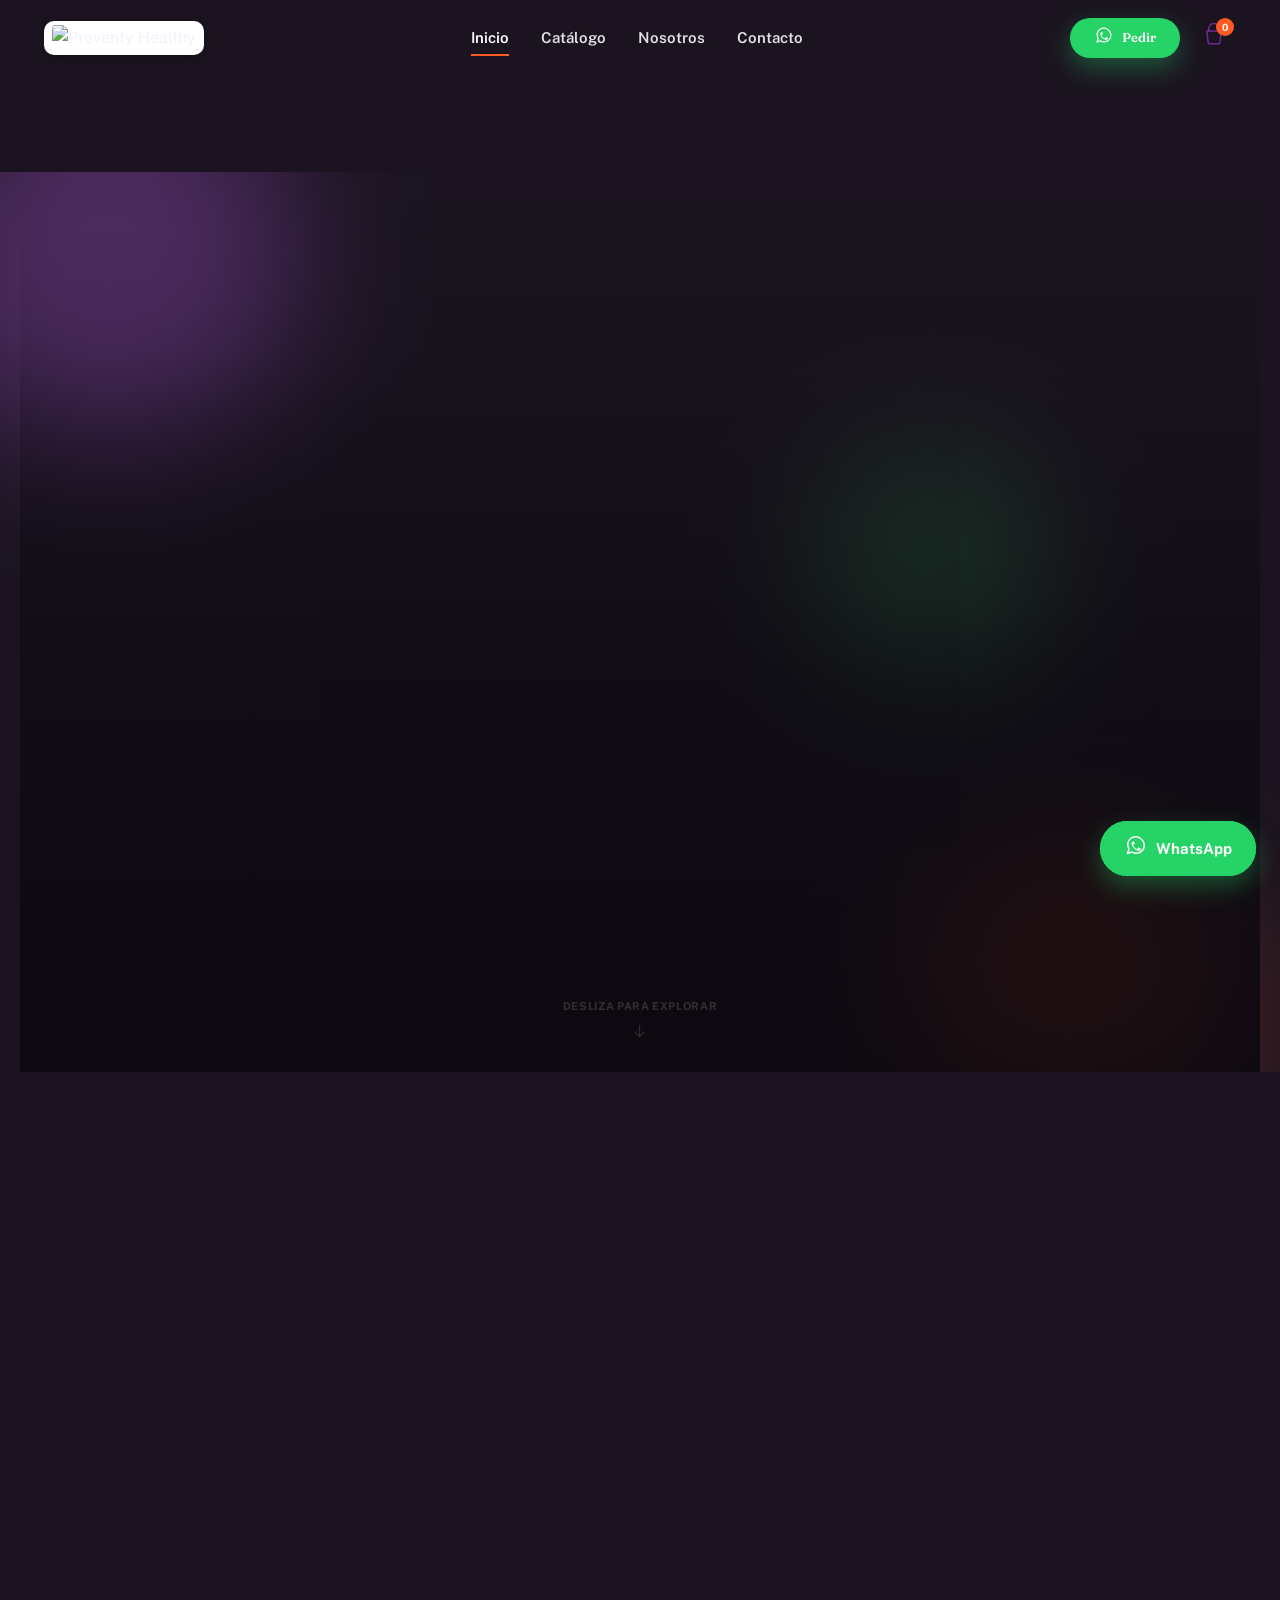
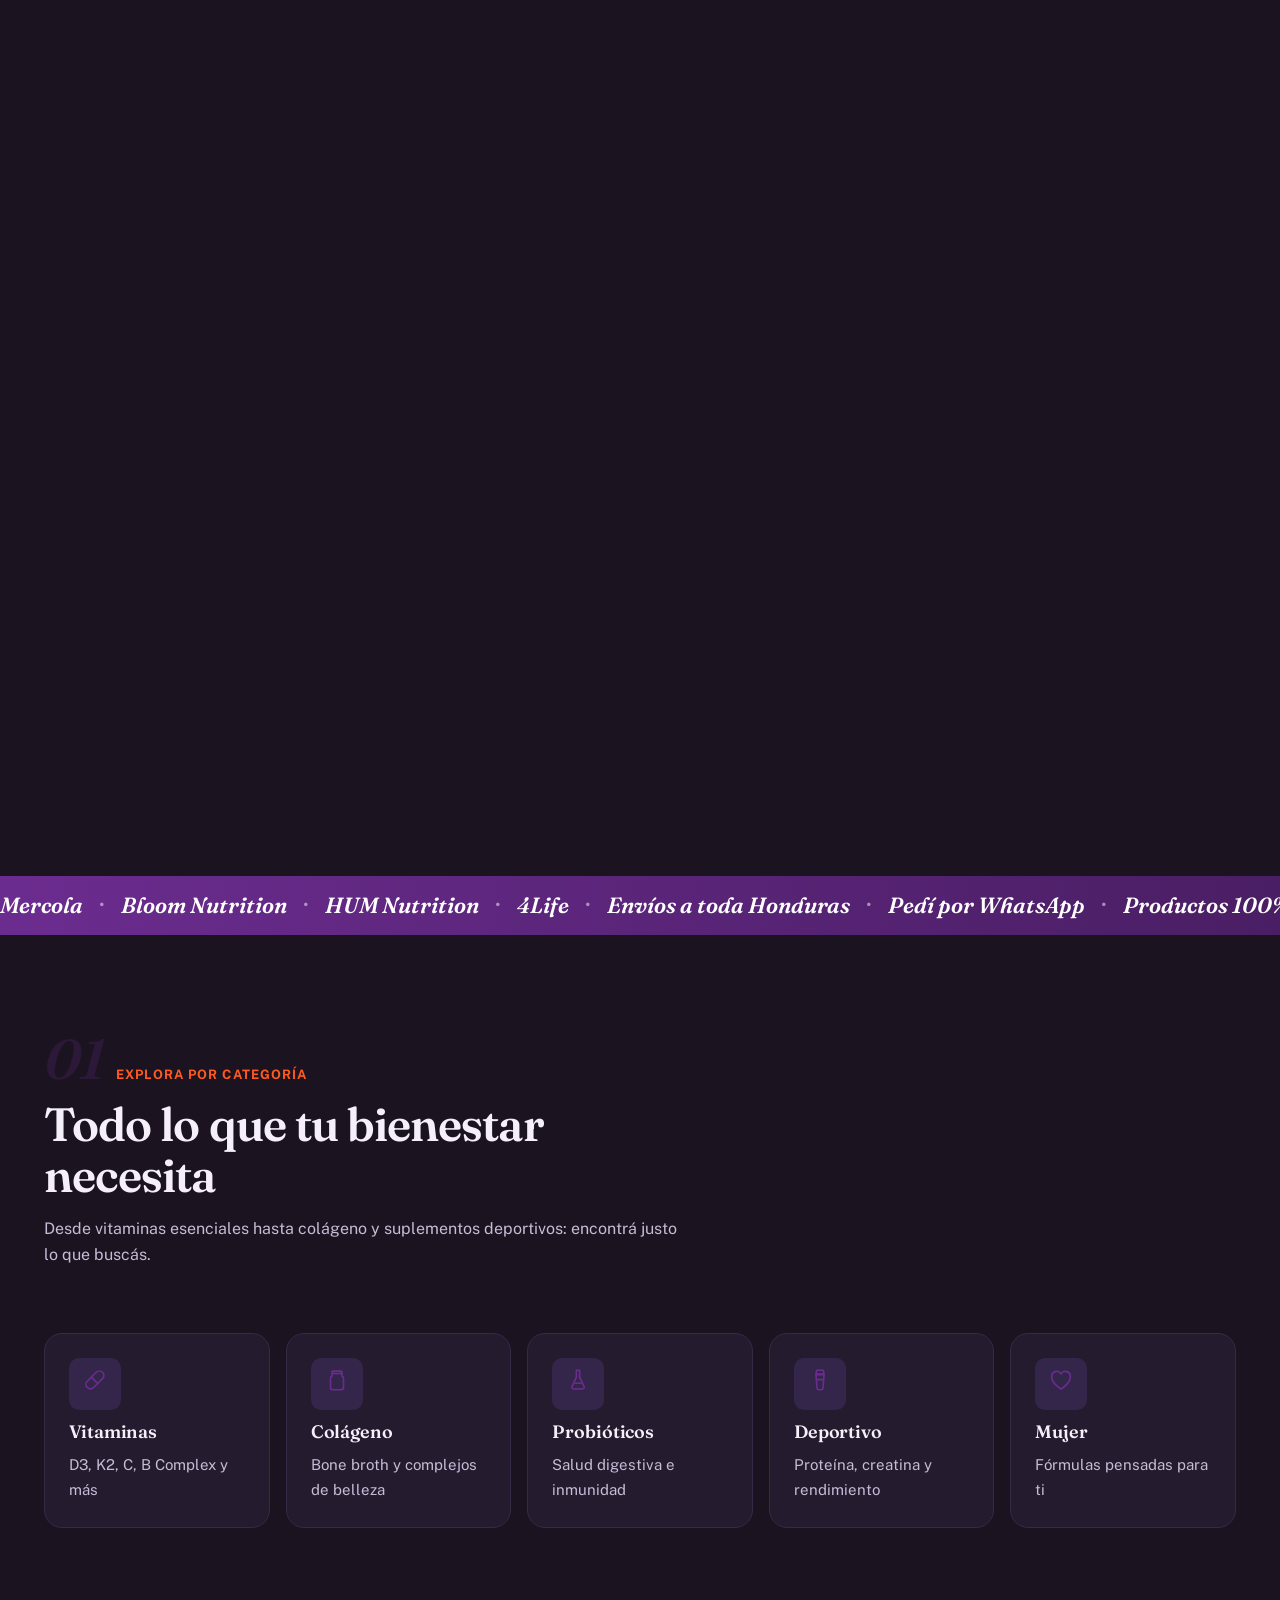
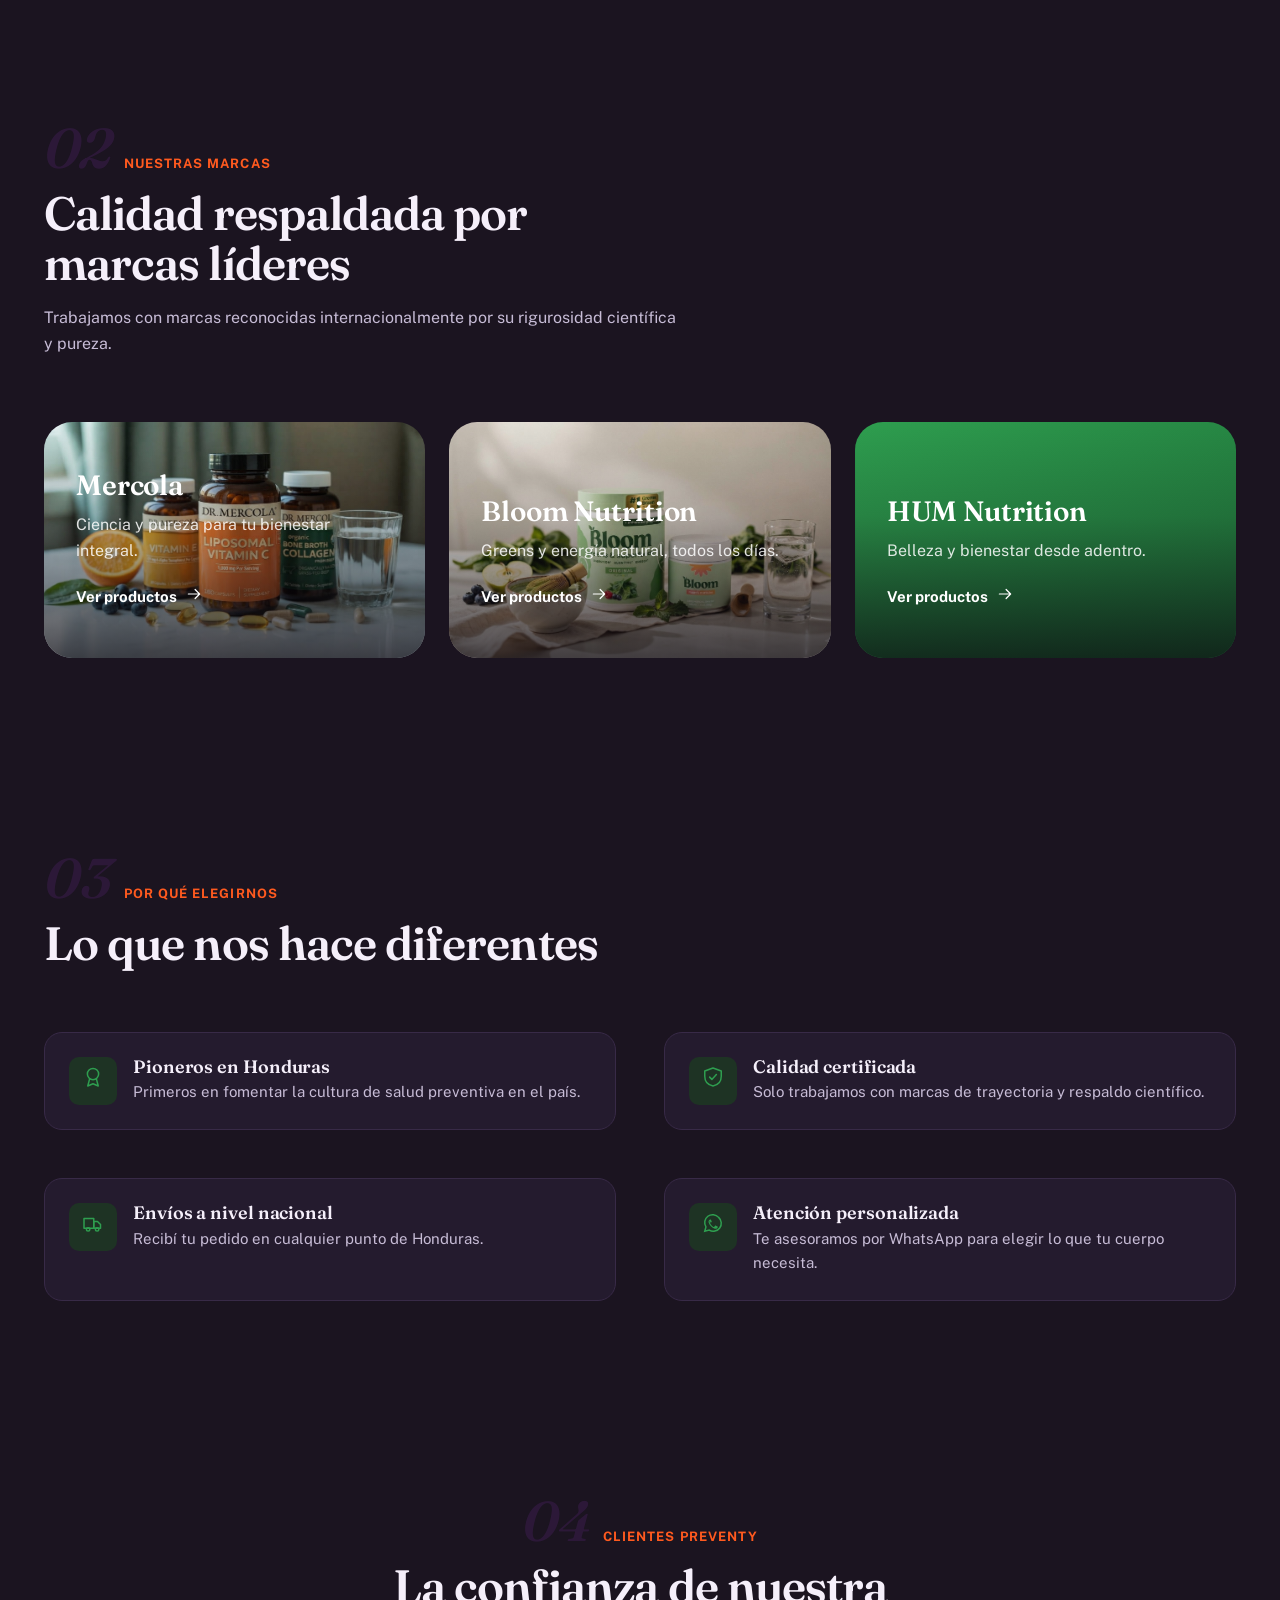
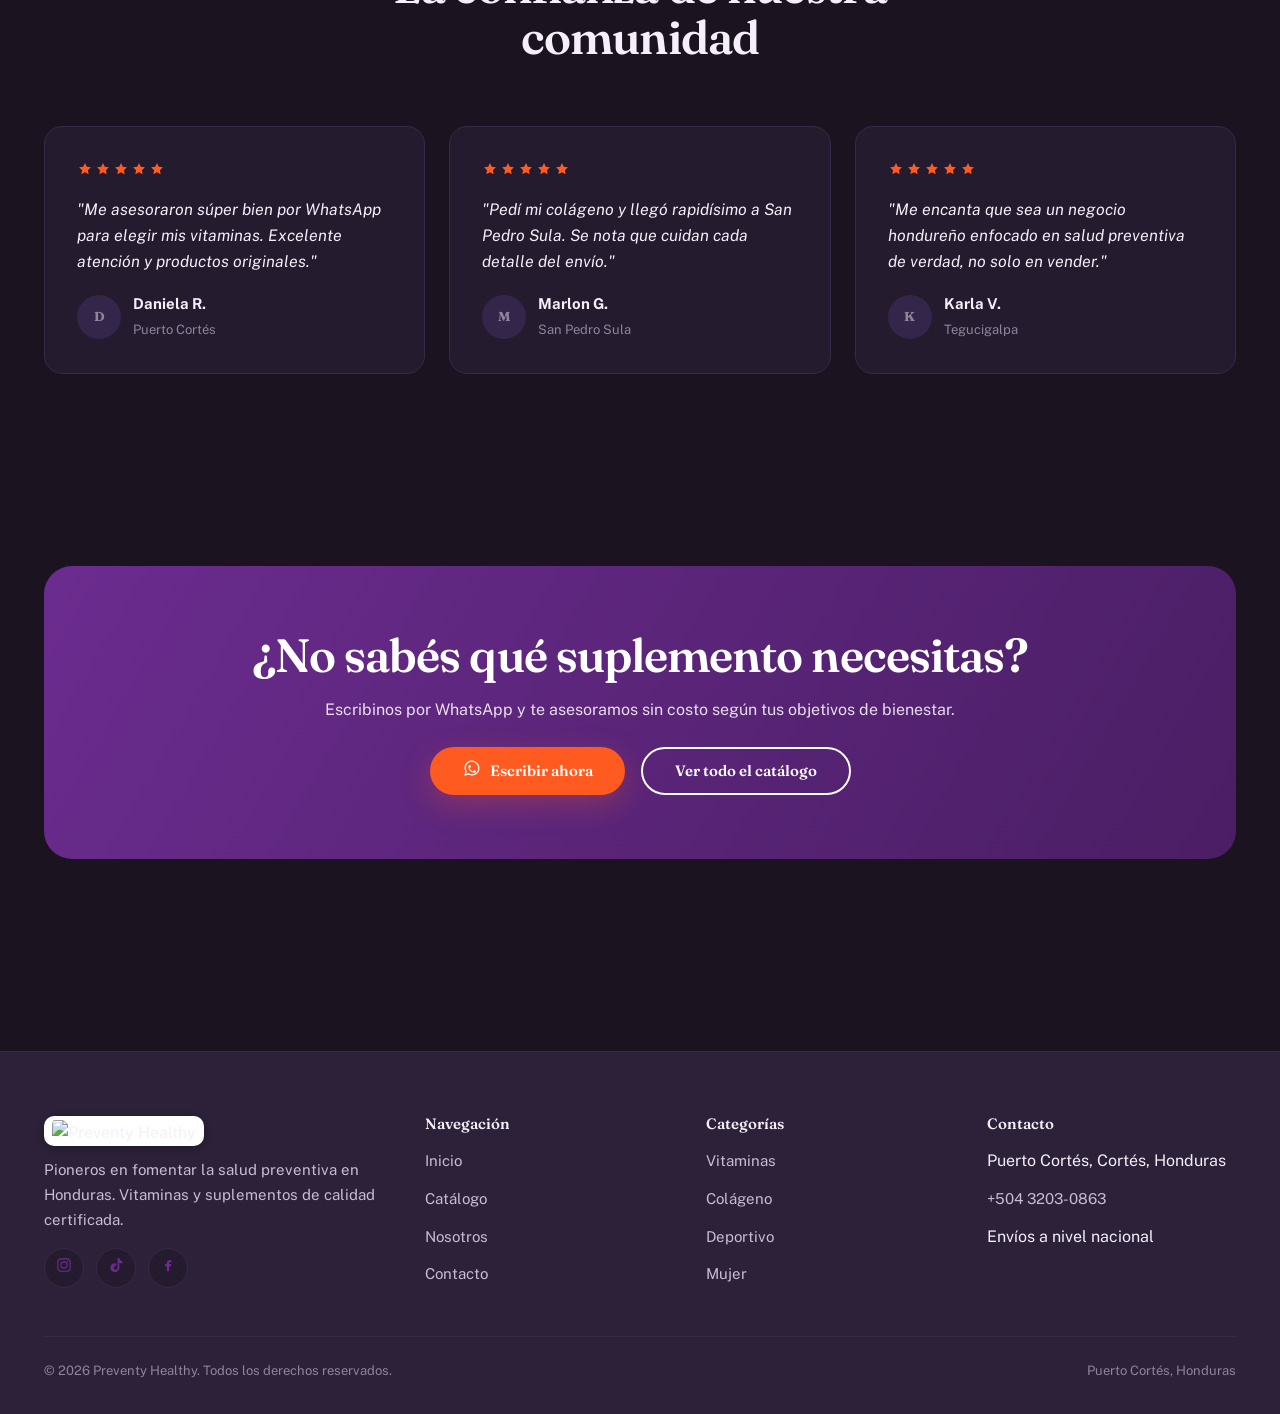
==== commit af62204b: "Add shopping cart with WhatsApp checkout and L. 112 shipping Lets customers add multiple products ac" ====
--- a/index.html
+++ b/index.html
@@ -17,11 +17,11 @@
 
 <header class="navbar navbar--overlay">
   <div class="container">
-    <a href="index.html" class="logo-mark" aria-label="Preventy Healthy — Inicio">
+    <a href="/" class="logo-mark" aria-label="Preventy Healthy — Inicio">
       <img src="img/logo.jpg" alt="Preventy Healthy">
     </a>
     <nav class="nav-links" aria-label="Principal">
-      <a href="index.html" aria-current="page">Inicio</a>
+      <a href="/" aria-current="page">Inicio</a>
       <a href="productos.html">Catálogo</a>
       <a href="nosotros.html">Nosotros</a>
       <a href="contacto.html">Contacto</a>
@@ -30,6 +30,10 @@
       <a class="btn btn-whatsapp btn-sm" data-wa="Hola Preventy Healthy 👋, quisiera hacer un pedido." href="#" target="_blank" rel="noopener">
         <span data-icon="whatsapp"></span> Pedir
       </a>
+      <button class="cart-toggle" aria-label="Ver carrito" aria-expanded="false" aria-controls="cart-drawer">
+        <span data-icon="cart"></span>
+        <span class="cart-toggle__badge" data-cart-badge hidden>0</span>
+      </button>
       <button class="nav-toggle" aria-label="Abrir menú" aria-expanded="false" aria-controls="mobile-menu">
         <span data-icon="menu"></span>
       </button>
@@ -42,7 +46,7 @@
   <div class="mobile-menu__panel">
     <button class="mobile-menu__close" aria-label="Cerrar menú"><span data-icon="close"></span></button>
     <nav class="mobile-menu__links" aria-label="Menú móvil">
-      <a href="index.html">Inicio</a>
+      <a href="/">Inicio</a>
       <a href="productos.html">Catálogo</a>
       <a href="nosotros.html">Nosotros</a>
       <a href="contacto.html">Contacto</a>
@@ -50,6 +54,35 @@
     <a class="btn btn-whatsapp btn-block" data-wa="Hola Preventy Healthy 👋, quisiera hacer un pedido." href="#" target="_blank" rel="noopener">
       <span data-icon="whatsapp"></span> Pedir por WhatsApp
     </a>
+  </div>
+</div>
+
+<div class="cart-drawer" id="cart-drawer">
+  <div class="cart-drawer__backdrop"></div>
+  <div class="cart-drawer__panel">
+    <div class="cart-drawer__header">
+      <h2><span data-icon="cart"></span> Tu pedido</h2>
+      <button class="cart-drawer__close" aria-label="Cerrar carrito"><span data-icon="close"></span></button>
+    </div>
+    <div class="cart-drawer__items" data-cart-items></div>
+    <div class="cart-drawer__footer" data-cart-footer hidden>
+      <div class="cart-drawer__row">
+        <span>Subtotal</span>
+        <span data-cart-subtotal>L. 0</span>
+      </div>
+      <div class="cart-drawer__row">
+        <span>Envío</span>
+        <span data-cart-shipping>L. 0</span>
+      </div>
+      <div class="cart-drawer__row cart-drawer__row--total">
+        <span>Total</span>
+        <span data-cart-total>L. 0</span>
+      </div>
+      <a class="btn btn-whatsapp btn-block" data-cart-checkout href="#" target="_blank" rel="noopener">
+        <span data-icon="whatsapp"></span> Finalizar pedido por WhatsApp
+      </a>
+      <button class="cart-drawer__clear" data-cart-clear>Vaciar carrito</button>
+    </div>
   </div>
 </div>
 
@@ -303,7 +336,7 @@
       <div class="footer-col">
         <h4>Navegación</h4>
         <ul>
-          <li><a href="index.html">Inicio</a></li>
+          <li><a href="/">Inicio</a></li>
           <li><a href="productos.html">Catálogo</a></li>
           <li><a href="nosotros.html">Nosotros</a></li>
           <li><a href="contacto.html">Contacto</a></li>
--- a/css/style.css
+++ b/css/style.css
@@ -427,6 +427,161 @@
 }
 .mobile-menu__links a:hover { background: var(--color-primary-tint); color: var(--color-primary); }
 
+/* ---------- Carrito ---------- */
+.cart-toggle {
+  position: relative;
+  display: inline-flex; align-items: center; justify-content: center;
+  width: 44px; height: 44px;
+  background: none; border: none;
+  border-radius: var(--radius-sm);
+  color: var(--color-primary);
+}
+.cart-toggle:hover { background: var(--color-primary-tint); }
+.cart-toggle svg { width: 24px; height: 24px; }
+.cart-toggle__badge {
+  position: absolute;
+  top: 2px; right: 2px;
+  min-width: 18px; height: 18px;
+  padding: 0 4px;
+  display: inline-flex; align-items: center; justify-content: center;
+  background: var(--color-accent);
+  color: #fff;
+  font-size: 10px;
+  font-weight: 700;
+  border-radius: var(--radius-full);
+  line-height: 1;
+}
+
+.cart-drawer {
+  position: fixed;
+  inset: 0;
+  z-index: 210;
+  visibility: hidden;
+  pointer-events: none;
+}
+.cart-drawer.is-open { visibility: visible; pointer-events: auto; }
+.cart-drawer__backdrop {
+  position: absolute; inset: 0;
+  background: rgba(27, 20, 32, 0.55);
+  opacity: 0;
+  transition: opacity var(--dur-base) var(--ease-out);
+}
+.cart-drawer.is-open .cart-drawer__backdrop { opacity: 1; }
+.cart-drawer__panel {
+  position: absolute;
+  top: 0; right: 0;
+  height: 100%;
+  width: min(90vw, 420px);
+  background: var(--color-surface);
+  padding: var(--space-6) var(--space-5);
+  display: flex;
+  flex-direction: column;
+  gap: var(--space-4);
+  transform: translateX(100%);
+  transition: transform var(--dur-slow) var(--ease-out);
+  box-shadow: var(--shadow-lg);
+  overflow-y: auto;
+}
+.cart-drawer.is-open .cart-drawer__panel { transform: translateX(0); }
+.cart-drawer__header { display: flex; align-items: center; justify-content: space-between; }
+.cart-drawer__header h2 {
+  display: flex; align-items: center; gap: var(--space-2);
+  margin: 0; font-size: var(--fs-lg);
+}
+.cart-drawer__header h2 svg { width: 22px; height: 22px; color: var(--color-primary); }
+.cart-drawer__close {
+  width: 40px; height: 40px;
+  display: inline-flex; align-items: center; justify-content: center;
+  background: var(--color-surface-alt);
+  border: none; border-radius: var(--radius-full);
+  color: var(--color-primary);
+}
+.cart-drawer__close svg { width: 20px; height: 20px; }
+
+.cart-drawer__items { display: flex; flex-direction: column; gap: var(--space-3); flex: 1; }
+.cart-drawer__empty {
+  display: flex; flex-direction: column; align-items: center; gap: var(--space-3);
+  padding: var(--space-8) var(--space-4);
+  color: var(--color-text-muted);
+  text-align: center;
+}
+.cart-drawer__empty svg { width: 40px; height: 40px; opacity: 0.4; }
+
+.cart-item {
+  display: flex;
+  gap: var(--space-3);
+  align-items: center;
+  padding: var(--space-3);
+  background: var(--color-surface-alt);
+  border-radius: var(--radius-md);
+}
+.cart-item__media {
+  width: 56px; height: 56px;
+  flex-shrink: 0;
+  border-radius: var(--radius-sm);
+  background: var(--color-primary-tint);
+  display: flex; align-items: center; justify-content: center;
+  overflow: hidden;
+}
+.cart-item__media img { width: 100%; height: 100%; object-fit: contain; }
+.cart-item__body { flex: 1; min-width: 0; }
+.cart-item__name {
+  font-family: var(--font-heading);
+  font-weight: 600;
+  font-size: var(--fs-sm);
+  color: var(--color-text);
+  overflow: hidden; text-overflow: ellipsis; white-space: nowrap;
+}
+.cart-item__price { font-size: var(--fs-xs); color: var(--color-text-muted); }
+.cart-item__controls { display: flex; align-items: center; gap: var(--space-2); margin-top: var(--space-1); }
+.cart-item__qty {
+  display: inline-flex; align-items: center; gap: var(--space-2);
+  background: var(--color-surface);
+  border-radius: var(--radius-full);
+  padding: 2px;
+}
+.cart-item__qty button {
+  width: 24px; height: 24px;
+  display: inline-flex; align-items: center; justify-content: center;
+  background: var(--color-primary-tint);
+  border: none; border-radius: var(--radius-full);
+  color: var(--color-primary);
+  font-weight: 700;
+  line-height: 1;
+}
+.cart-item__qty span { min-width: 18px; text-align: center; font-size: var(--fs-sm); font-weight: 700; }
+.cart-item__remove { color: var(--color-text-muted); font-size: var(--fs-xs); text-decoration: underline; }
+.cart-item__remove:hover { color: var(--color-accent); }
+.cart-item__subtotal { font-family: var(--font-heading); font-weight: 700; color: var(--color-primary); white-space: nowrap; }
+
+.cart-drawer__footer {
+  border-top: 1px solid var(--color-border);
+  padding-top: var(--space-4);
+  display: flex; flex-direction: column; gap: var(--space-2);
+}
+.cart-drawer__row { display: flex; justify-content: space-between; font-size: var(--fs-sm); color: var(--color-text-secondary); }
+.cart-drawer__row--total {
+  font-family: var(--font-heading);
+  font-size: var(--fs-lg);
+  font-weight: 700;
+  color: var(--color-text);
+  padding-top: var(--space-2);
+  border-top: 1px dashed var(--color-border);
+}
+.cart-drawer__footer .btn { margin-top: var(--space-2); }
+.cart-drawer__clear {
+  align-self: center;
+  color: var(--color-text-muted);
+  font-size: var(--fs-xs);
+  text-decoration: underline;
+}
+.cart-drawer__clear:hover { color: var(--color-accent); }
+
+/* Botón "agregar al carrito" en la tarjeta de producto: mismo espacio que
+   ocupaba el CTA de WhatsApp individual, pero en color de marca (no verde)
+   para diferenciarlo de la acción final de checkout. */
+.product-card__cta.is-cart-added { background: var(--color-success) !important; }
+
 @media (min-width: 768px) {
   .nav-links { display: flex; }
   .nav-toggle { display: none; }
@@ -820,19 +975,26 @@
   gap: var(--space-3);
   min-height: 220px;
   justify-content: flex-end;
+  background-size: cover;
+  background-position: center;
   transition: transform var(--dur-base) var(--ease-spring);
 }
 .brand-card:hover { transform: translateY(-6px); }
+/* Velo de abajo hacia arriba (mismo lenguaje que el hero): dejar ver la foto
+   de marca arriba y garantizar contraste para el texto abajo. */
 .brand-card::before {
   content: "";
   position: absolute; inset: 0;
-  opacity: 0.9;
+  background: linear-gradient(180deg, transparent 0%, rgba(10, 7, 14, 0.15) 40%, rgba(10, 7, 14, 0.72) 100%);
   z-index: 0;
 }
 .brand-card > * { position: relative; z-index: 1; }
-.brand-card--mercola::before { background: linear-gradient(135deg, var(--color-primary), var(--color-primary-dark)); }
-.brand-card--bloom::before { background: linear-gradient(135deg, var(--color-accent), var(--color-accent-dark)); }
-.brand-card--hum::before { background: linear-gradient(135deg, var(--color-success), var(--color-success-dark)); }
+/* Mercola y Bloom ya tienen foto real de marca; el color de marca queda
+   como fondo de respaldo mientras carga o si falla. HUM sigue en degradado
+   sólido hasta que suba su foto (mismo patrón: solo agregar background-image). */
+.brand-card--mercola { background-color: var(--color-primary-dark); background-image: url("../img/marcas/mercola.jpg"); }
+.brand-card--bloom { background-color: var(--color-accent-dark); background-image: url("../img/marcas/bloom.jpg"); }
+.brand-card--hum { background-image: linear-gradient(135deg, var(--color-success), var(--color-success-dark)); }
 .brand-card h3 { color: #fff; font-size: var(--fs-xl); margin: 0; }
 .brand-card p { color: rgba(255,255,255,0.85); margin: 0; }
 .brand-card__link {
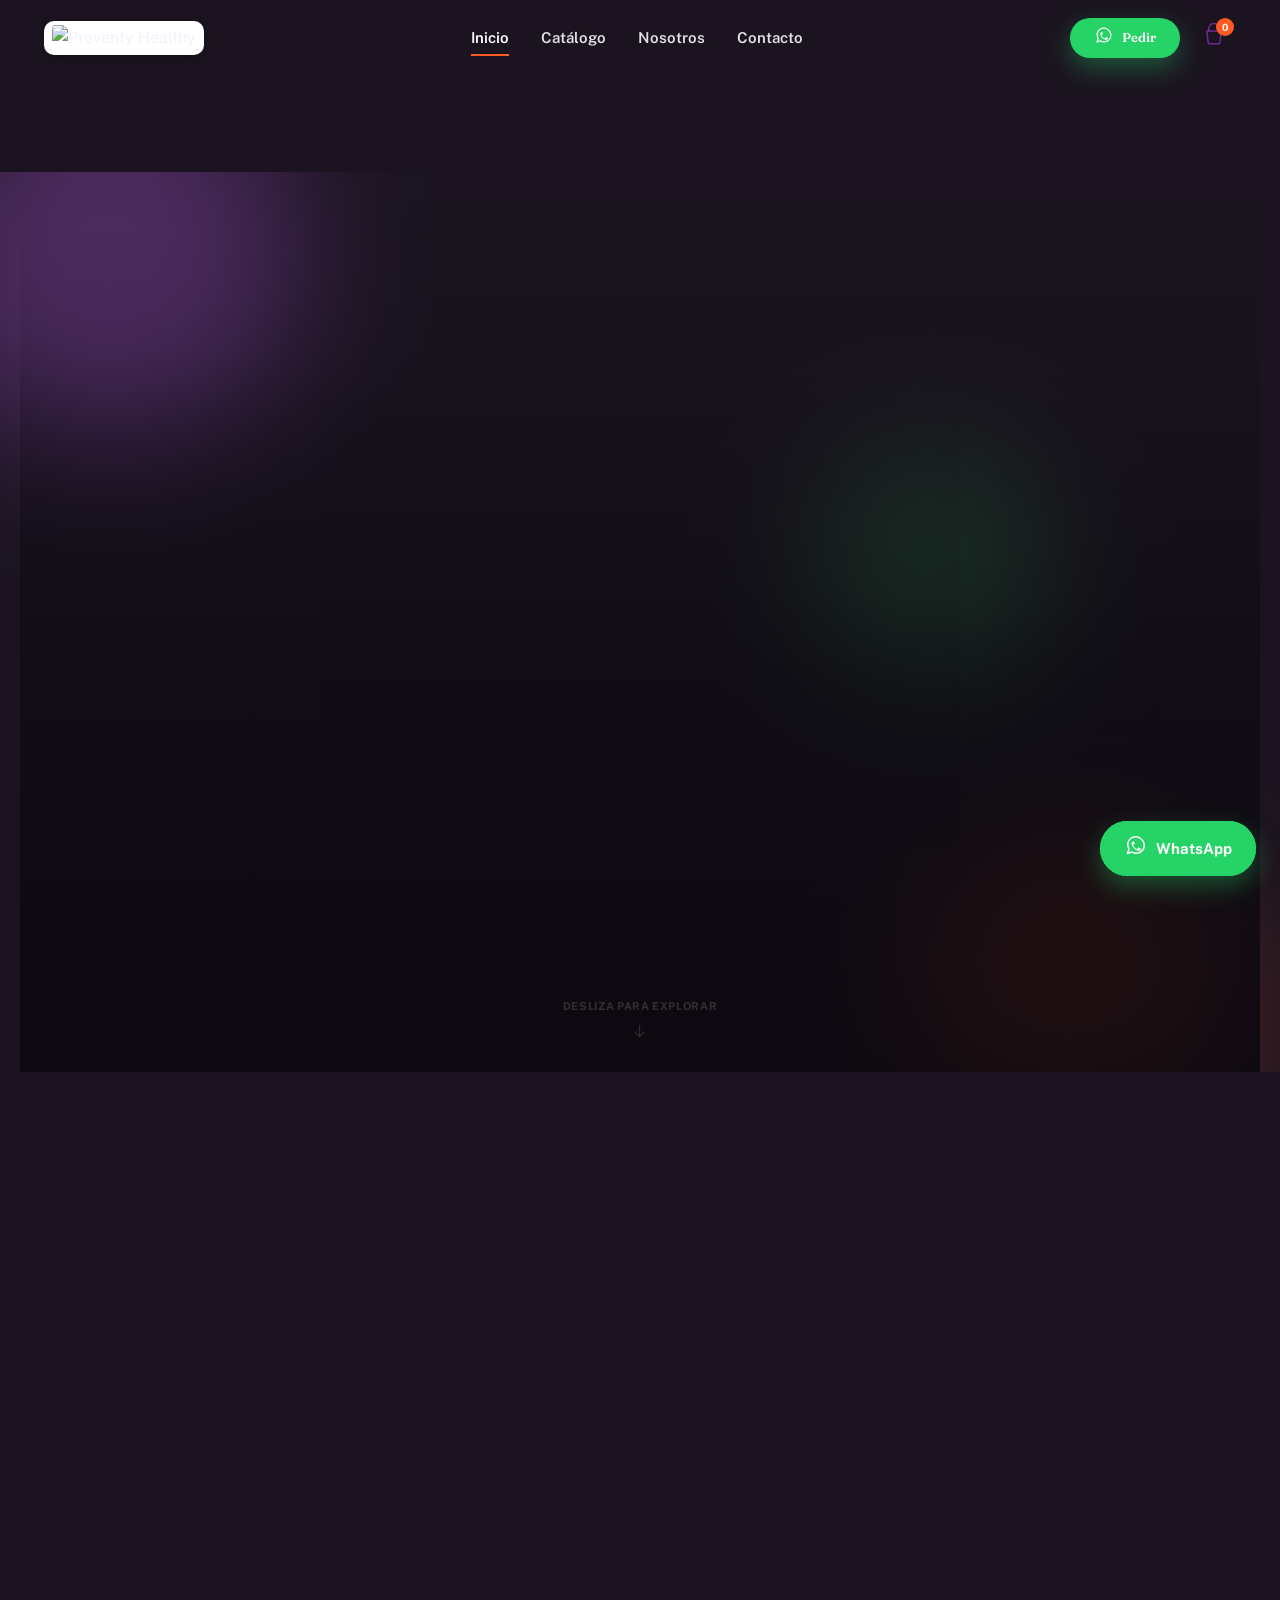
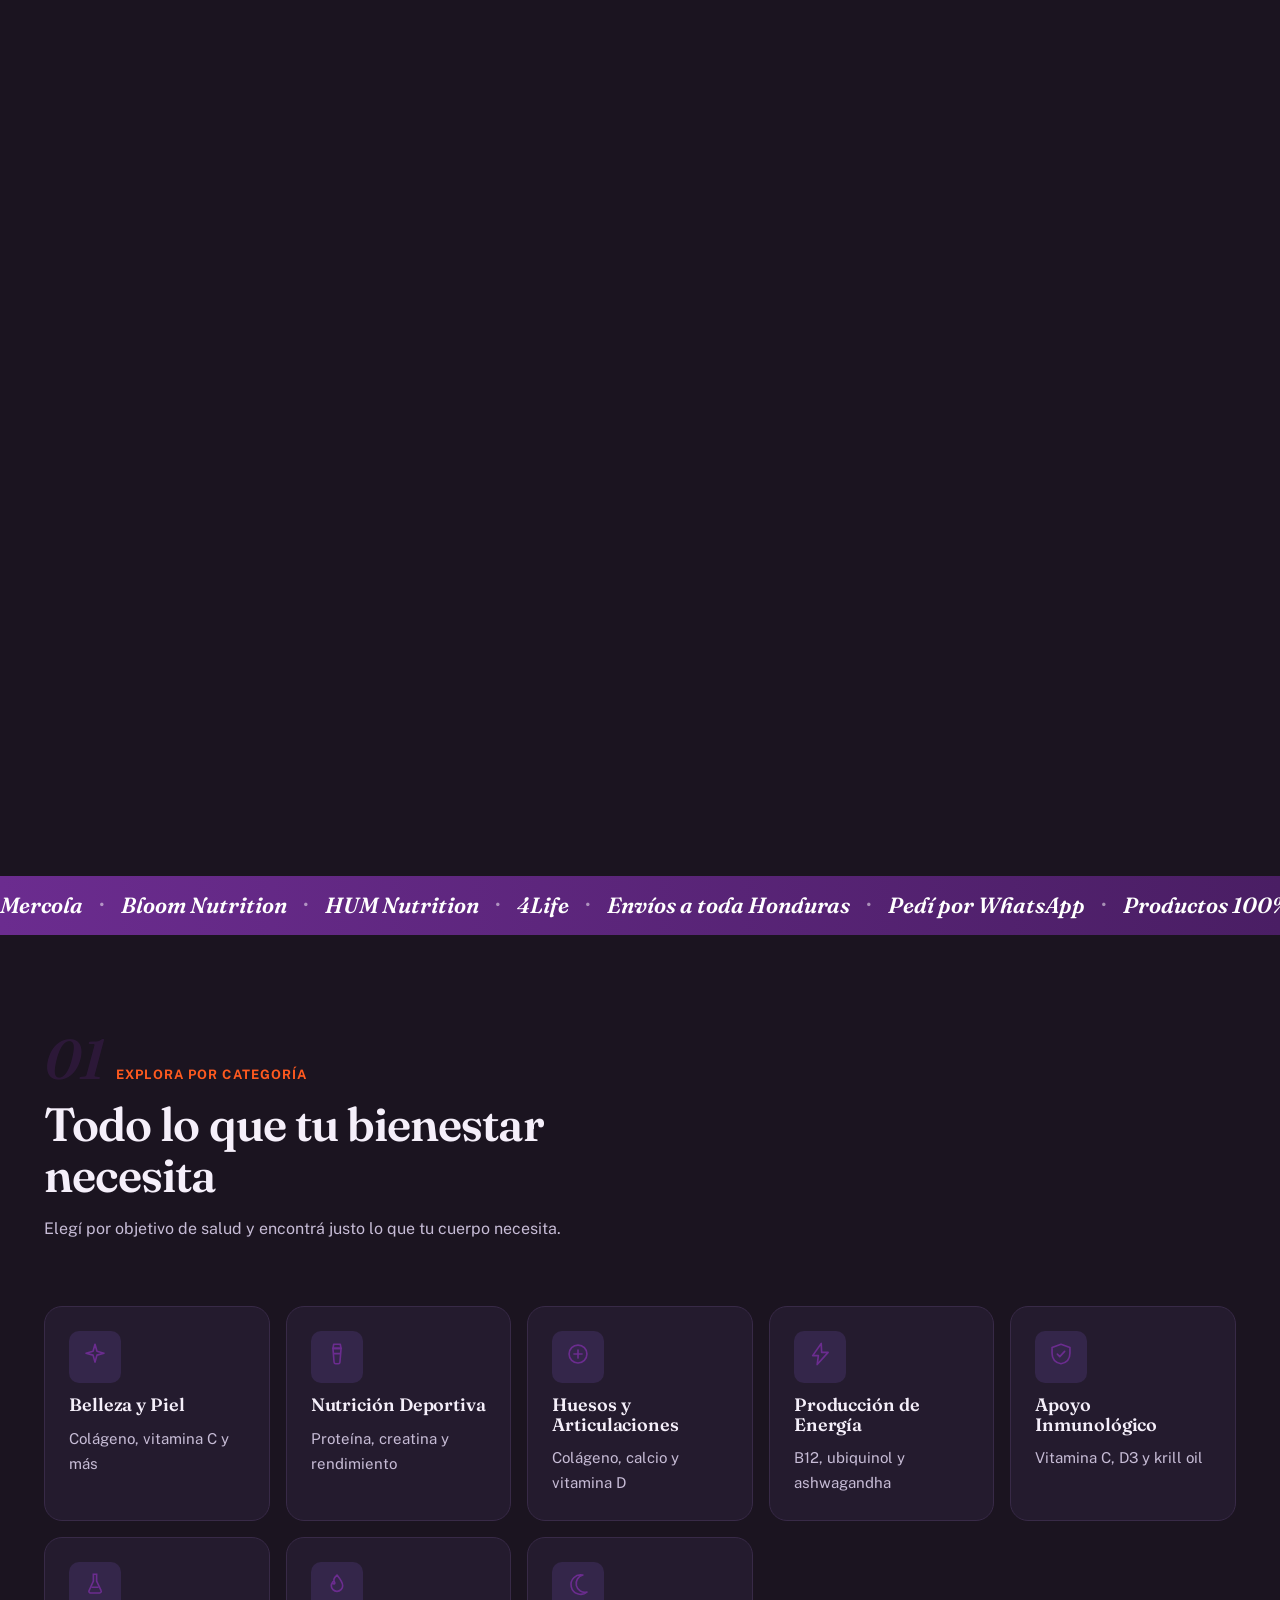
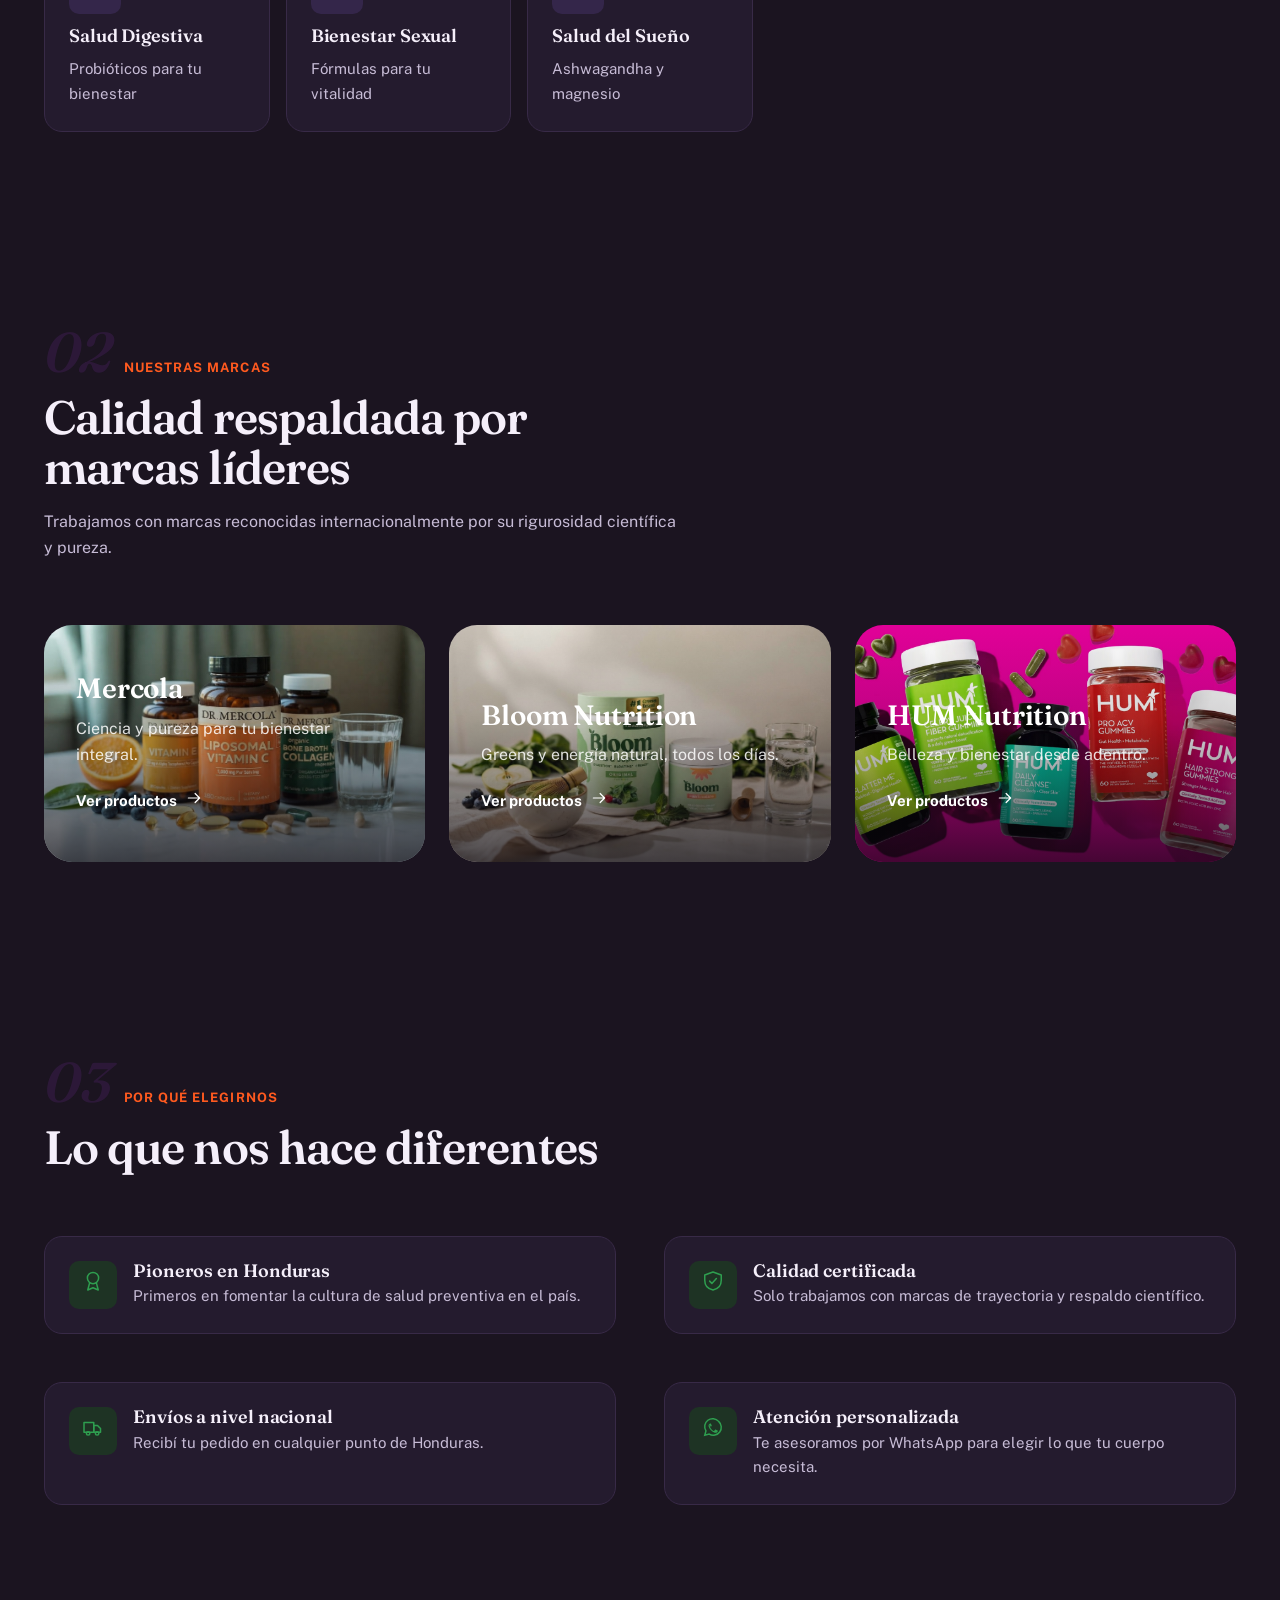
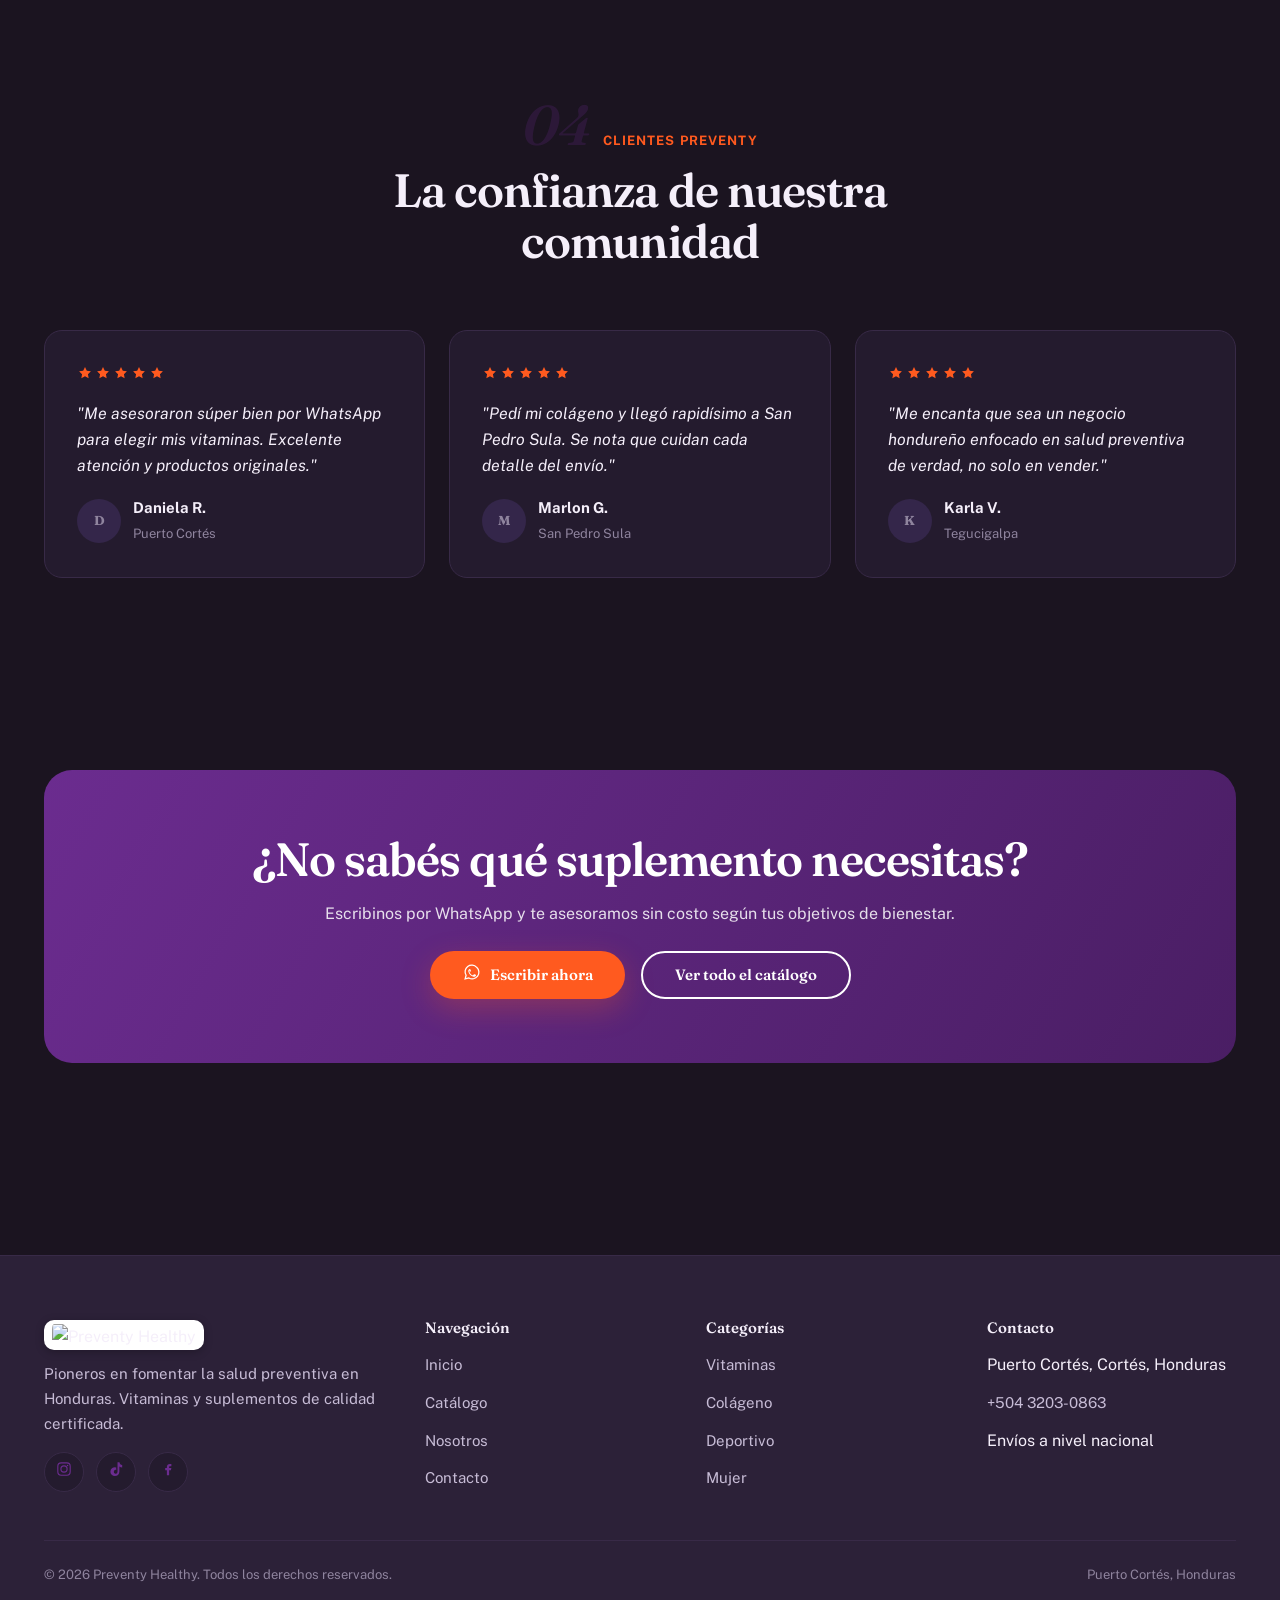
==== commit fa7f0f49: "Replace category taxonomy with 15 health-goal categories Swaps the old nutrient-type categories (Vit" ====
--- a/index.html
+++ b/index.html
@@ -158,33 +158,48 @@
         <span class="eyebrow">Explora por categoría</span>
       </div>
       <h2>Todo lo que tu bienestar necesita</h2>
-      <p>Desde vitaminas esenciales hasta colágeno y suplementos deportivos: encontrá justo lo que buscás.</p>
+      <p>Elegí por objetivo de salud y encontrá justo lo que tu cuerpo necesita.</p>
     </div>
     <div class="category-grid reveal-stagger">
-      <a class="category-card glow-card" href="productos.html?categoria=vitaminas">
-        <span class="category-card__icon"><span data-icon="capsule"></span></span>
-        <h3>Vitaminas</h3>
-        <p>D3, K2, C, B Complex y más</p>
-      </a>
-      <a class="category-card glow-card" href="productos.html?categoria=colageno">
-        <span class="category-card__icon"><span data-icon="jar"></span></span>
-        <h3>Colágeno</h3>
-        <p>Bone broth y complejos de belleza</p>
-      </a>
-      <a class="category-card glow-card" href="productos.html?categoria=probioticos">
+      <a class="category-card glow-card" href="productos.html?categoria=piel">
+        <span class="category-card__icon"><span data-icon="sparkle"></span></span>
+        <h3>Belleza y Piel</h3>
+        <p>Colágeno, vitamina C y más</p>
+      </a>
+      <a class="category-card glow-card" href="productos.html?categoria=deportiva">
+        <span class="category-card__icon"><span data-icon="shaker"></span></span>
+        <h3>Nutrición Deportiva</h3>
+        <p>Proteína, creatina y rendimiento</p>
+      </a>
+      <a class="category-card glow-card" href="productos.html?categoria=huesos">
+        <span class="category-card__icon"><span data-icon="cross"></span></span>
+        <h3>Huesos y Articulaciones</h3>
+        <p>Colágeno, calcio y vitamina D</p>
+      </a>
+      <a class="category-card glow-card" href="productos.html?categoria=energia">
+        <span class="category-card__icon"><span data-icon="bolt"></span></span>
+        <h3>Producción de Energía</h3>
+        <p>B12, ubiquinol y ashwagandha</p>
+      </a>
+      <a class="category-card glow-card" href="productos.html?categoria=inmunologico">
+        <span class="category-card__icon"><span data-icon="shield"></span></span>
+        <h3>Apoyo Inmunológico</h3>
+        <p>Vitamina C, D3 y krill oil</p>
+      </a>
+      <a class="category-card glow-card" href="productos.html?categoria=digestiva">
         <span class="category-card__icon"><span data-icon="flask"></span></span>
-        <h3>Probióticos</h3>
-        <p>Salud digestiva e inmunidad</p>
-      </a>
-      <a class="category-card glow-card" href="productos.html?categoria=deportivo">
-        <span class="category-card__icon"><span data-icon="shaker"></span></span>
-        <h3>Deportivo</h3>
-        <p>Proteína, creatina y rendimiento</p>
-      </a>
-      <a class="category-card glow-card" href="productos.html?categoria=mujer">
-        <span class="category-card__icon"><span data-icon="heart"></span></span>
-        <h3>Mujer</h3>
-        <p>Fórmulas pensadas para ti</p>
+        <h3>Salud Digestiva</h3>
+        <p>Probióticos para tu bienestar</p>
+      </a>
+      <a class="category-card glow-card" href="productos.html?categoria=sexual">
+        <span class="category-card__icon"><span data-icon="flame"></span></span>
+        <h3>Bienestar Sexual</h3>
+        <p>Fórmulas para tu vitalidad</p>
+      </a>
+      <a class="category-card glow-card" href="productos.html?categoria=sueno">
+        <span class="category-card__icon"><span data-icon="moon"></span></span>
+        <h3>Salud del Sueño</h3>
+        <p>Ashwagandha y magnesio</p>
       </a>
     </div>
   </section>
--- a/css/style.css
+++ b/css/style.css
@@ -989,12 +989,11 @@
   z-index: 0;
 }
 .brand-card > * { position: relative; z-index: 1; }
-/* Mercola y Bloom ya tienen foto real de marca; el color de marca queda
-   como fondo de respaldo mientras carga o si falla. HUM sigue en degradado
-   sólido hasta que suba su foto (mismo patrón: solo agregar background-image). */
+/* Las 3 marcas tienen foto real; el color de marca queda como fondo de
+   respaldo mientras carga la imagen o si falla. */
 .brand-card--mercola { background-color: var(--color-primary-dark); background-image: url("../img/marcas/mercola.jpg"); }
 .brand-card--bloom { background-color: var(--color-accent-dark); background-image: url("../img/marcas/bloom.jpg"); }
-.brand-card--hum { background-image: linear-gradient(135deg, var(--color-success), var(--color-success-dark)); }
+.brand-card--hum { background-color: var(--color-success-dark); background-image: url("../img/marcas/hum.webp"); }
 .brand-card h3 { color: #fff; font-size: var(--fs-xl); margin: 0; }
 .brand-card p { color: rgba(255,255,255,0.85); margin: 0; }
 .brand-card__link {
